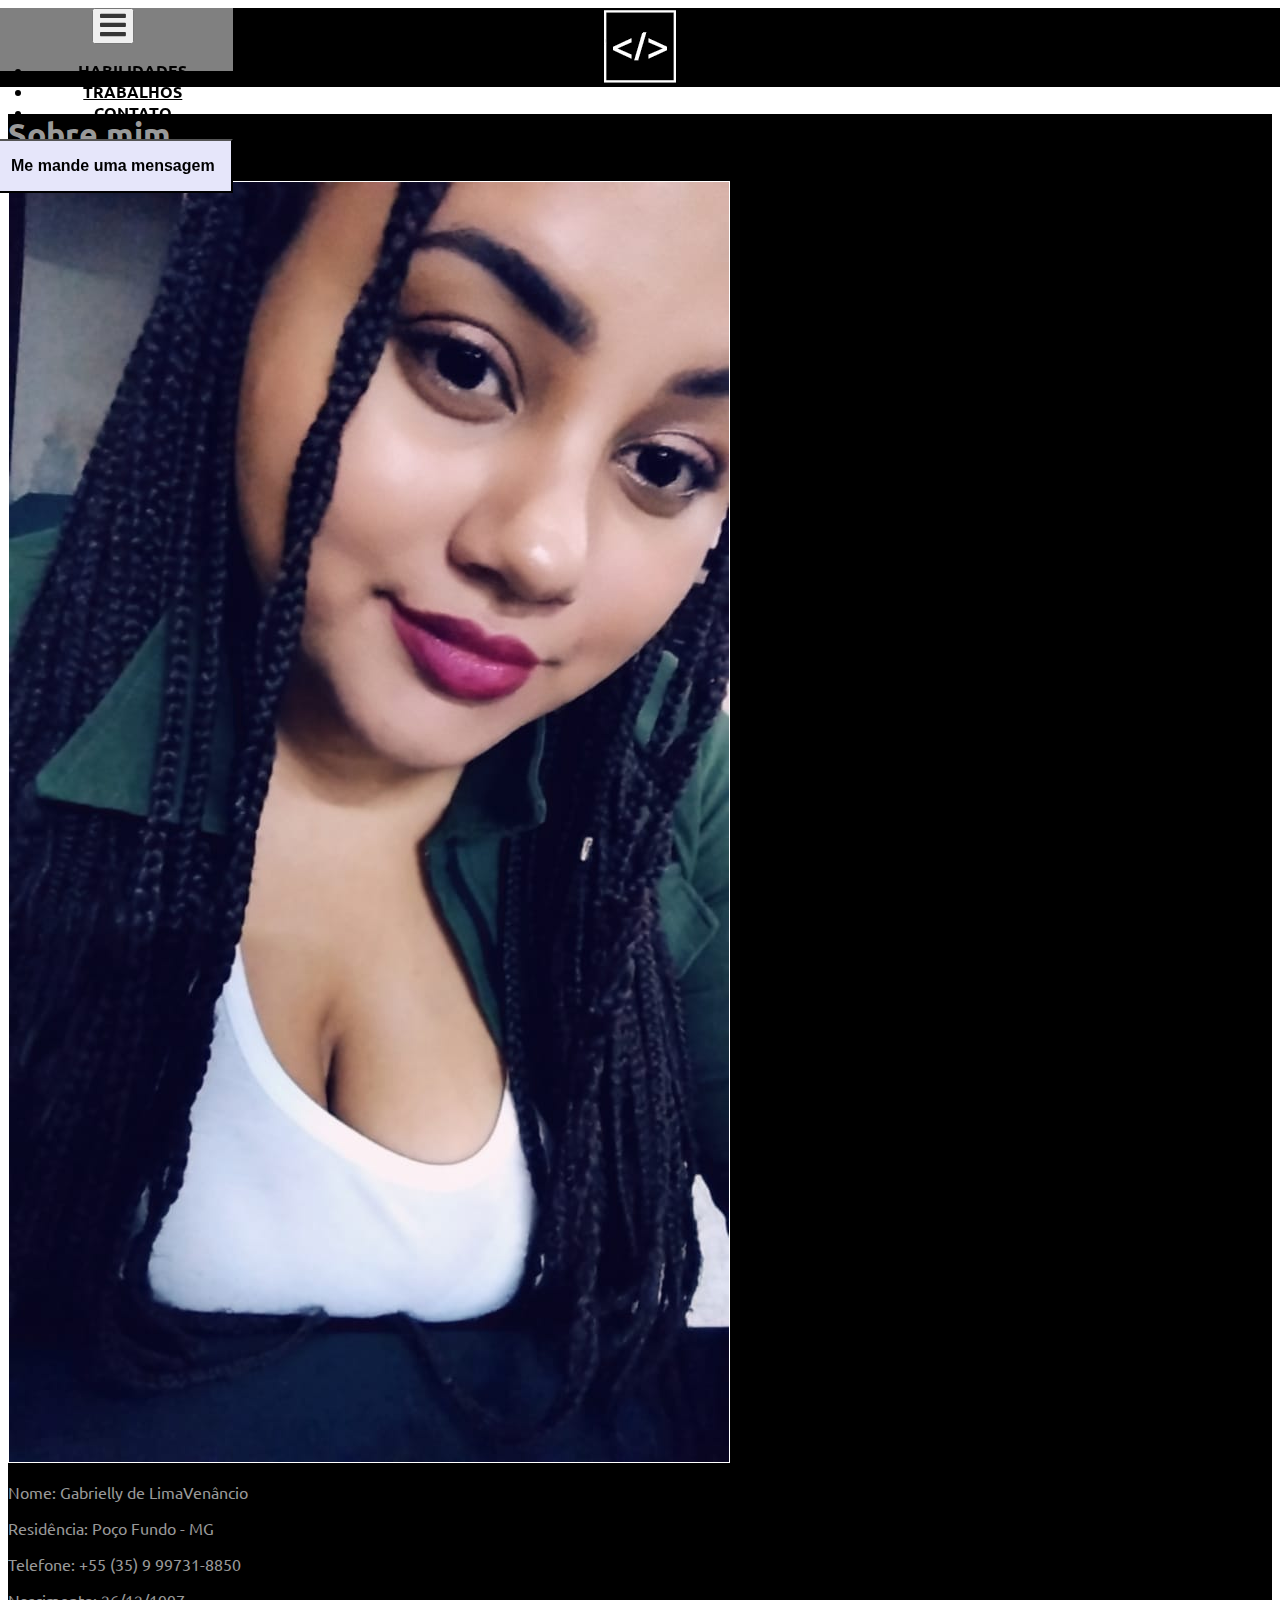
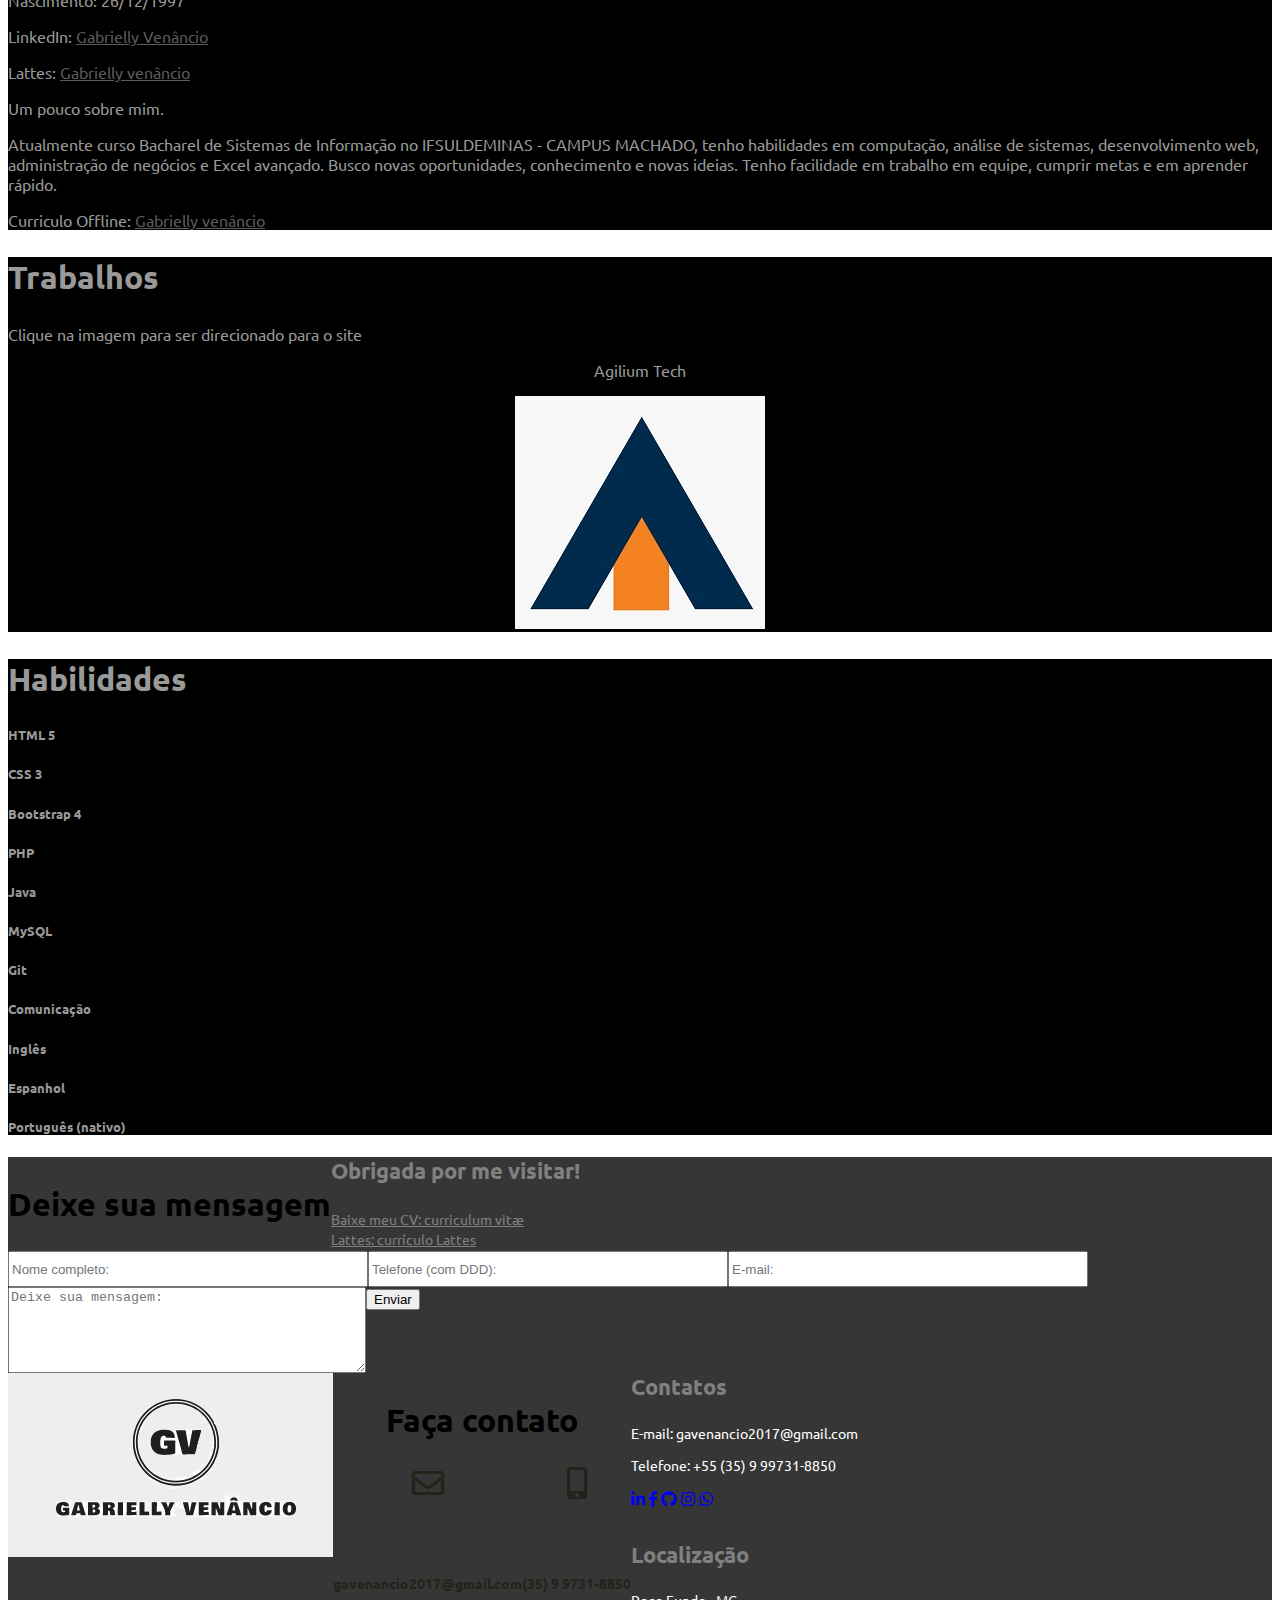
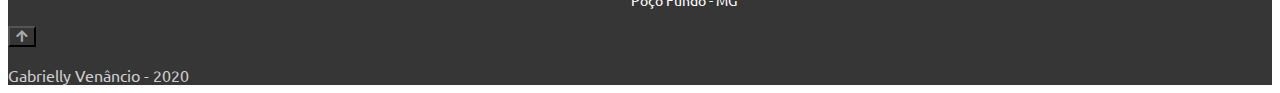
==== index.html @ cf46ab81 "update" ====
<!DOCTYPE html>
<html lang="pt-br">

<head>

	<meta charset="UTF-8">
	<title>Gabrielly Venâncio</title>
	<meta name="author" content="Gabrielly Venâncio">
	<meta name="description" content="Portfólio online para disponibilização de projetos e currículo virtual, veja mais.">
	<meta name="keywords" content="portfólio, Gabrielly Venâncio, sistemas de informação, computação, programador, desenvolvedor,
	dev, developer, suporte, Machado, sul de minas, minas gerais, criação de sites, webdesign">
	<meta name="robots" content="index, follow">
	<meta name="viewport" content="width=device-width, initial-scale=1.0">

	<!-- CSS -->
	<link rel="stylesheet" href="https://stackpath.bootstrapcdn.com/bootstrap/4.1.3/css/bootstrap.min.css" integrity="sha384-MCw98/SFnGE8fJT3GXwEOngsV7Zt27NXFoaoApmYm81iuXoPkFOJwJ8ERdknLPMO" crossorigin="anonymous">
	<link rel="stylesheet" type="text/css" href="css/all.css">
	<link rel="stylesheet" type="text/css" href="css/estilo.css">

	<!-- FAVICON -->
	<link rel="shortcut icon" href="image/icon.png">

</head>

<body>

<div class="container-fluid">

	<!-- START HEADER -->
	<header>	

		<!-- <section id="home" class="row top-navigation no-margin">

			<center><div class="col-3 col-sm-4 fas fa-code d-inline"></div></center>

			<div class="col-5 col-sm-4 text-right d-inline pr-sm-5"> 

		</section> -->

		<nav class="navbar navbar-expand-md py-0 pl-3 no-margin">

			<div class="navbar-brand">

				<button class="navbar-toggler" data-toggle="collapse" data-target="#menubar">
					<span class="fas fa-bars"></span>
				</button>

			</div>
		
				

				
				
			<ul id="menubar" class="navbar-nav nav collapse navbar-collapse">
						<!--  	 -->
						<li class="nav-item pr-3">
							<a class="nav-link" href="#habilidades">Habilidades</a>
						</li>
						<li class="nav-item pr-3">
							<a class="nav-link" href="trabalhos">Trabalhos</a>
						</li>
						<li class="nav-item pr-3">
							<a class="nav-link" href="#footer">Contato</a>
						</li>
						<!-- <li class="nav-item dropdown">
							<a class="nav-link mx-2 dropdown-toggle" href="#" id="navbarDropdownMenuLink" role="button" data-toggle="dropdown" aria-haspopup="true" aria-expanded="false">Já é cliente?</a>
							<div class="dropdown-menu" aria-labelledby="navbarDropdownMenuLink">
								<a class="dropdown-item" href="contato.php">Torne-se um</a>
								<a class="dropdown-item" href="http://cliente.agilium.com.br/ControleAcesso/Login?ReturnUrl=%2F">Portal do cliente</a>
							</div>
						</li> -->
						
					</ul>
					<div class="p-2 ">
						<button id="btnConverse" type="button" onclick="go('#converse')" class="btn btnMenu contato">Me mande uma mensagem</button>
					</div>

					
					</nav>
			<script>//ao clicar em um link o menu recolhe
			$(document).ready(function () {
				$(".navbar-nav li a").click(function(event) {
					$(".navbar-collapse").collapse('hide');
				});
			});
		</script>				
	</header>
			<!-- <ul id="menubar" class="navbar-nav nav collapse navbar-collapse">

				<button id="btnHabilidades" type="button" onclick="go('#sobremim')" class="btn btnMenu"></button>
				<button id="btnHabilidades" type="button" onclick="go('#habilidades')" class="btn btnMenu"></button>
				<button id="btnHabilidades" type="button" onclick="go('#trabalhos')" class="btn btnMenu"></button>
				<button id="btnHabilidades" type="button" onclick="go('#footer')" class="btn btnMenu">Contato</button>
				
				
			</ul>

		

		</nav>

	</header> -->
	<!-- END HEADER -->
	<!-- START BANNER -->
	<!-- <section class="banner no-margin">				
		<img src="image/banner.webp" class="img-fluid" alt="Banner com vários simbolos de tecnologias de desenvolvimento" title="Banner com as tecnologias mais trabalhadas e estudadas">
	</section> -->
	<!-- END BANNER -->
	<!-- START SOBREMIM -->
	<section class="banner no-margin">				
		<center><img src="image/img2.png" class="img-fluid" alt="" title=""></center>
		
	</section>
	<section id="sobremim" class="row justify-content-center infos">

		<div class="col-12 mt-4">
			<h2 class="textBranco text-center">Sobre mim</h2>
		</div>

		<div class="col-sm-4 col-md-4 col-lg-3 d-none d-sm-inline my-3">
			<img src="image/perfil.jpeg" class="img-fluid profilePic" alt="" title="Foto">
		</div>

		<div class="col-sm-6 col-md-6 col-lg-3 my-3 textBranco text-center text-md-left text-lg-right">
			
			<p><span class="font-weight-bold">Nome: </span>Gabrielly de Lima<span class="d-none d-sm-none d-md-inline">Venâncio</span></p>
			<p><span class="font-weight-bold">Residência: </span>Poço Fundo - MG</p>
			<p><span class="font-weight-bold">Telefone: </span>+55 (35) 9 99731-8850</p>
			<p><span class="font-weight-bold">Nascimento: </span>26/12/1997</p>
			<p class="d-sm-none d-md-block"><span class="font-weight-bold">LinkedIn: </span><a href="linkedin.com/in/gabrielly-venâncio-898b76194" target="_blank" class="link">Gabrielly Venâncio</a></p>
			<p class="d-sm-none d-md-block"><span class="font-weight-bold">Lattes: </span><a href="http://lattes.cnpq.br/7077685216137040" class="link" target="_blank">Gabrielly venâncio</a></p>

		</div>

		<div class="col-sm-10 col-md-10 col-lg-5 my-3 textBranco text-justify">

			<p><span class="font-weight-bold">Um pouco sobre mim</span>.</p>
			<p>Atualmente curso Bacharel de Sistemas de Informação no IFSULDEMINAS - CAMPUS MACHADO, 
				tenho habilidades em computação, análise de sistemas, desenvolvimento web, administração de negócios e 
				Excel avançado. Busco novas oportunidades, conhecimento e novas ideias. 
				Tenho facilidade em trabalho em equipe, cumprir metas e em aprender rápido. </p>
				<p class="d-sm-none d-md-block"><span class="font-weight-bold">Curriculo Offline: </span><a href="#" class="link" target="_blank">Gabrielly venâncio</a></p>

		</div>

	</section >	
	<!-- END SOBREMIM -->
	<section id="trabalhos" class="row justify-content-center infos">
		<div class="col-12 mt-4">
			<h2 class="textBranco text-center">Trabalhos</h2>
			<p class="textBranco">Clique na imagem para ser direcionado para o site</p>
		</div>
		<div class="col-sm-4 col-md-4 col-lg-3 d-none d-sm-inline my-3">
	
			
		</div>

		<div class="col-sm-6 col-md-6 col-lg-3 my-3 textBranco text-center text-md-left text-lg-right">
			<center><p>Agilium Tech</p>
				<a href="https://agilium.netlify.com/index.html"><img 	src="image/img4.png" alt="">
			</a></center>
			
		</div>

		<div class="col-sm-10 col-md-10 col-lg-5 my-3 textBranco text-justify">

			<p><span class="font-weight-bold"></span></p>
			
		</div>

	</section>
	<!-- START HABILIDADES -->
	<section id="habilidades" class="row justify-content-center infos">	

		<div class="col-12 my-4">	
			<h2 class="text-center textBranco">Habilidades</h2>
		</div>

		<div class="col-sm-5 col-md-3 textBranco mx-3 mb-5">
			
			<h5>HTML 5</h5>
			<div class="progress mb-3">
					<div class="progress-bar" role="progressbar" style="width: 75%" aria-valuenow="75" aria-valuemin="0" aria-valuemax="100"></div>
			</div>

			<h5>CSS 3</h5>
			<div class="progress mb-3">
					<div class="progress-bar" role="progressbar" style="width: 75%" aria-valuenow="75" aria-valuemin="0" aria-valuemax="100"></div>
			</div>

			<h5>Bootstrap 4</h5>
			<div class="progress mb-3">
					<div class="progress-bar" role="progressbar" style="width: 60%" aria-valuenow="60" aria-valuemin="0" aria-valuemax="100"></div>
			</div>

			<h5>PHP</h5>
			<div class="progress mb-3">
					<div class="progress-bar" role="progressbar" style="width: 50%" aria-valuenow="50" aria-valuemin="0" aria-valuemax="100"></div>
			</div>

		</div>

		<div class="col-sm-5 col-md-3 textBranco mx-3 mb-5">
<!-- 
			<h5>C</h5>
			<div class="progress mb-3">
					<div class="progress-bar" role="progressbar" style="width: 75%" aria-valuenow="75" aria-valuemin="0" aria-valuemax="100"></div>
			</div>
 -->
			<h5>Java</h5>
			<div class="progress mb-3">
					<div class="progress-bar" role="progressbar" style="width: 55%" aria-valuenow="55" aria-valuemin="0" aria-valuemax="100"></div>
			</div>

			<h5>MySQL</h5>
			<div class="progress mb-3">
					<div class="progress-bar" role="progressbar" style="width: 85%" aria-valuenow="85" aria-valuemin="0" aria-valuemax="100"></div>
			</div>

			<h5>Git</h5>
			<div class="progress mb-3">
					<div class="progress-bar" role="progressbar" style="width: 60%" aria-valuenow="65" aria-valuemin="0" aria-valuemax="100"></div>
			</div>
			
		</div>

		<div class="col-3 textBranco mx-3 mb-5 d-none d-md-inline">

			<!-- <h5>Gimp</h5>
			<div class="progress mb-3">
					<div class="progress-bar" role="progressbar" style="width: 50%" aria-valuenow="50" aria-valuemin="0" aria-valuemax="100"></div>
			</div> -->

			<h5>Comunicação</h5>
			<div class="progress mb-3">
					<div class="progress-bar" role="progressbar" style="width: 70%" aria-valuenow="80" aria-valuemin="0" aria-valuemax="100"></div>
			</div>

			<h5>Inglês</h5>
			<div class="progress mb-3">
					<div class="progress-bar" role="progressbar" style="width: 30%" aria-valuenow="30" aria-valuemin="0" aria-valuemax="100"></div>
			</div>
			<h5>Espanhol</h5>
			<div class="progress mb-3">
					<div class="progress-bar" role="progressbar" style="width: 75%" aria-valuenow="75" aria-valuemin="0" aria-valuemax="100"></div>
			</div>

			<h5>Português <span class="d-none d-lg-inline">(nativo)</span></h5>
			<div class="progress mb-3">
					<div class="progress-bar" role="progressbar" style="width: 100%" aria-valuenow="100" aria-valuemin="0" aria-valuemax="100"></div>
			</div>
			
		</div>

	</section>
	<!-- END HABILIDADES -->
	<!-- START CONVERSE -->
	<section id="converse" class="row justify-content-center converse">

		<div class="col-md-12">
			<h2 class="my-4">Deixe sua mensagem</h2>
		</div>

		<div class="class col-12 col-sm-10 col-md-6 mb-4">

			<form name="contact" method="POST" action="redirect.html" data-netlify="true">

				<div class="input-group mb-3">

	 			

				  	<input type="text" class="form-control" name="nome" placeholder="Nome completo:" aria-label="Usuário" aria-describedby="basic-addon1" required>

				</div>

				<div class="input-group mb-3">
			  	<input type="text" class="form-control" name="telefone" placeholder="Telefone (com DDD):" aria-label="telefone" aria-describedby="basic-addon1">

				</div>

				<div class="input-group mb-3">


				  	<input type="email" class="form-control" name="email" placeholder="E-mail:" aria-label="Usuário" aria-describedby="basic-addon1" required>

				</div>

				<div class="input-group">

				
				 	<textarea class="form-control areaTexto" name="mensagem" placeholder="Deixe sua mensagem:" aria-label="Com textarea" required></textarea>

				</div>

				<div class="btn-group mt-2" role="group" aria-label="btnForm">
					<button type="submit" class="btn btn-primary">Enviar</button>
				</div>

			</form>

		</div>

		<div class="col-sm-10 col-md-5 col-lg-5 mb-4 bgCartao d-none d-sm-block">

			
			<img src="image/IMG3.png" alt="">
		</div>
		<div>			<h2 class="mt-2 p-1 cartaoVisita">Faça contato</h2>

			<div class="dadosCartao col-sm-12">	

				<div class="col-6 col-md-12 col-lg-6 mt-2 far fa-envelope faCartao text-sm-center txt-lg-left">

					<h5 class="mt-2 hCartao">E-mail</h5>
					<p class="pt-3 pCartao">gavenancio2017@gmail.com</p>

				</div>

				<div class="col-6 mt-2 fas fa-mobile-alt faCartao d-md-none d-lg-inline">

					<h5 class="mt-2 hCartao">Telefone</h5>
					<p class="pt-3 pCartao">(35) 9 9731-8850</p>

				</div>

			</div>

		</div>	

	</section>
	<!-- END CONVERSE -->
	<!-- START FOOTER -->
	<footer>
		
		<section id="footer" class="row justify-content-center rodape">	
			
			<div class="col-sm-4 mt-4">

				<h3>Obrigada por me visitar!</h3>
			
				<a href="files/CurriculoPedroMartins.pdf" download="files/CurriculoPedroMartins.pdf" target="_blank" class="linkSocial"><span class="font-weight-bold">Baixe meu CV: </span>curriculum vitæ</a>
				<br>
				<a href="http://lattes.cnpq.br/7077685216137040" target="_blank" class="linkSocial"><span class="font-weight-bold">Lattes: </span>currículo Lattes</a>

			</div>

			<div class="col-sm-4 mt-4">	
				
				
				<h3>Contatos</h3>
				
				<p><span class="font-weight-bold">E-mail:</span> gavenancio2017@gmail.com</p>
				<p><span class="font-weight-bold">Telefone:</span> +55 (35) 9 99731-8850</p>
				<div class="d-block d-sm-none>
					
				<hr class="d-block d-sm-none">
				<a href="linkedin.com/in/gabrielly-venâncio-898b76194" target="_blank"><span class="fab fa-linkedin-in mr-2"></span></a>
				<a href="https://www.facebook.com/gaby.venancio.50"><span class="fab fa-facebook-f mr-2"></span></a>
				<a href="https://github.com/GVenancio" target="_blank"><span class="fab fa-github mr-2"></span></a>
				<a href="https://www.instagram.com/gabyy.venancio?r=nametag" target="_blank"><span class="fab fa-instagram mr-2"></span></a>
				<a href="https://api.whatsapp.com/send?phone=5535997318850&text=Oi%20Gaby%2C%20queria%20um%20or%C3%A7amento%20de%20um%20Site...%20%3A)"><span class="fab fa-whatsapp"></span></a>	

				</div>
			</div>

			<div class="col-sm-4 mt-4">
				
				<hr class="d-block d-sm-none">
				<h3>Localização</h3>
				<p>Poço Fundo - MG</p>
				
			</div>

			<button id="arrow" type="button" onclick="go('#home')" class="btn btnTop col-1"><i class="fas fa-arrow-up"></i></button>

			<div class="col-12 text-center pb-3">			
				<hr>
				<a href="" class="linkNoUnderline">Gabrielly Venâncio - 2020</a>
			</div>		

		</section>

	</footer>
	<!-- END FOOTER -->

</div>

<script src="https://code.jquery.com/jquery-3.3.1.slim.min.js" integrity="sha384-q8i/X+965DzO0rT7abK41JStQIAqVgRVzpbzo5smXKp4YfRvH+8abtTE1Pi6jizo" crossorigin="anonymous"></script>
<script src="https://cdnjs.cloudflare.com/ajax/libs/popper.js/1.14.3/umd/popper.min.js" integrity="sha384-ZMP7rVo3mIykV+2+9J3UJ46jBk0WLaUAdn689aCwoqbBJiSnjAK/l8WvCWPIPm49" crossorigin="anonymous"></script>
<script src="https://stackpath.bootstrapcdn.com/bootstrap/4.1.3/js/bootstrap.min.js" integrity="sha384-ChfqqxuZUCnJSK3+MXmPNIyE6ZbWh2IMqE241rYiqJxyMiZ6OW/JmZQ5stwEULTy" crossorigin="anonymous"></script>


<!-- JavaScript -->
<script src="js/scripts.js"></script>

</body>

</html>
---- css/estilo.css ----
@import url('https://fonts.googleapis.com/css?family=Ubuntu&display=swap');

body {
	font-family: Ubuntu, arial, sans-serif;
	color: #000;
}

h2{
	font-size: 2rem;
}

nav {
	position: fixed;
	display: block;
	height: 63px;
	z-index: 100;
	text-align: center;
	background-color: rgb(90, 85, 85);
}


#navbarSupportedContent{
background-color: #363636;
}

.logo{
font-size: 2.198rem;
letter-spacing: 1px;
color: #fff;
}
.navbar-brand img{

	/* border-radius:circle; */
	width: 88px;
	height:94px;
	
	}
	.no-margin{
	margin-left: -15px;
	margin-right: -15px;
	}

	.nav-link,.dropdown-item a{
		color: #000;
		text-transform: uppercase;
		font-weight: bold;
		}
		
		.dropdown-item{
			border-bottom: 0.125rem solid #493e2b;
			border-top: thick 0.125rem solid #493e2b;
			color: #fff;
		}

		.dropdown-item:hover{
			color: #363636;
		}
		
		.dropdown-item a:hover{
			text-decoration: none;
		}
		
.nav-link:hover{
	color: #000;
	border-top: 1px  solid #000;
	border-bottom: 1px  solid #000;
	}
	
	.dropdown-menu{
		/*top: 3.5rem;*/
		background-color: #404040;
		border-radius: 0;
		top: 3.1rem;
	}
	
.fa-bars{
	color: #363636;
	font-size: 1.85rem;
}
img#logo{
margin-top:32px;
}

				
.top-navigation {
	background-color: #000;
	color: #363636;
	padding: 0.35rem 0;
	height: 35px;
}

.top-navigation a,
.textBranco {
	color: #999;
}

.link {
	text-decoration: underline;
	color: #9999;
}

.linkNoUnderline {
	text-decoration: none;
	color: #cecece;
}

.link:hover,
.linkNoUnderline:hover {
	text-decoration: none;
	color: #cecece;
	font-size: 1.1rem;
}

.top-navigation a:hover {
	color: #808080;
}

.navbar,
.progress-bar {
	background-color: #808080;
}

.linha{
	border-top: 20px solid #696969;
}
.linha1{
	border-top: 10px solid #696969;
}



.btnMenu {
	background-color: transparent;
	color: #808080;
	font-size: 1.3rem;
}

.btnMenu:hover {
	color: #aaa;
}


.contato {
	background-color: #E6E6FA;
	color: #000;
	padding: 1rem;
	font-weight: bold;
	font-size: 1rem;
}

.contato:hover {
	color: #a4a4a4;
	text-decoration: none;
}

.banner {
	background-color: black;
}

.banner img {
	background-position: center;
	;
}

.fa-code {
	text-align: center;
	line-height: 23px;
}

/*START SOBREMIM*/
.profilePic {
	/* border-radius: 50px; */
	border: 1px solid white;
}
.sobremim{
	margin-bottom: 20px;
	margin-top: 20px;
	border-left: 50px;
    border-width: 50px;
}

.sobremim p{
	margin-top: 10px;
	text-align: justify;
	line-height: 30px;
}
/*END SOBREMIM*/
/*START INFOS*/
.infos {
	background-color: #000;
}

/*END INFOS*/
/*START CONVERSE*/


.formulario {
	border: 1px solid #000;
	/* border-radius: 60px; */
	height: 17rem;
}

.formu {
	background-color: #808080;
	height: 1.875rem;
	width: 1.875rem;
	text-align: center;
	line-height: 25px;
	/* border-radius: 100px; */
}

.areaTexto {
	max-height: 7rem;
}

.faw {
	color: #000;
}

.converse input {
	height: 1.875rem;
}

.converse input,
.converse textarea {
	width: 22rem;
}

.converse textarea {
	height: 5rem;
}

.submita {
	margin-left: 2rem;
	border: none;
	background-color: #696969;
	color: #808080;
	/* border-radius: 100px; */
}

.converse div {
	float: left;
	text-align: center;
}

.converse input,
.converse textarea {
	float: right;
}

.bgCartao {
	background-color: #eee;
	/* border-radius: 30px; */
	max-height: 13.55rem;
}

.cartaoVisita {
	background-color: #363636;
	/* border-radius: 30px; */
}

.faCartao {
	color: #363636;
	font-size: 2rem;
	color: #25221A;
}

.hCartao {
	font-weight: bold;
	font-size: 1.1rem;
	color: #363636;
	font-family: Ubuntu;
	text-align: center;
}

.pCartao {
	font-size: 0.9rem;
	font-family: Ubuntu;
	font-weight: bold;
}
/*END CONVERSE*/
/*START FOOTER*/
.rodape {
	background-color: #363636;
}

.rodape h3 {
	color: #808080;
	font-size: 1.4rem;
}

.rodape hr {
	border-color: #808080;
}

.icone {
	background-color: #363636;
}

.rodape hr {
	border: 1px solid #363636;
}

.rodape p {
	color: white;
	font-size: 0.9rem;
}

.btnTop {
	color: #aaa;
	background-color: transparent;
}

.btnTop:hover {
	color: #808080;
}

.btnTop:focus,
.btnMenu:focus {
	box-shadow: none;
}

.linkSocial {
	color: #808080;
	text-decoration: underline;
	font-size: 0.9rem;
}

.linkSocial:hover {
	color: white;
	text-decoration: none;
	font-size: 1rem;
}
/*END FOOTER*/
/*START REDIRECT PAGE CSS*/
.cards {
    position: relative;
    display: flex;
    flex-direction: column;
    align-items: center;
    justify-content: center;
    height: 100vh;
    width: 100vw;
    background-color: #363636;
}

.card {
	/* border-radius: 25px; */
}
/*END REDIRECT PAGE CSS*/
/*START PROJETOS-WEB PAGE CSS*/
/*START APRESENTACAO*/
.apresentacao{
	background-color: #25221A;
}
/*END APRESENTACAO*/
/*START TUDIMDIBAO*/
.tudimdibao {
	background-color: #25221A;
}

.tudimdibao div p {
	font-size: 1.1rem;
}

.tudimdibao div a:hover {
	text-decoration: none;
}

.fotoSite {
	/* border-radius: 20px; */
	border: 1px solid black;
}
/*END TUDIMDIBAO*/
/*START PORTFOLIO*/
.portfolio {
	background-color: #cecece;
}

.portfolio div a:hover {
	text-decoration: none;
}

.portfolio div p {
	font-size: 1.1rem;
}
/*END PORTFOLIO*/
/*START CONSIDERACOES*/
.consideracao {
	background-color: #cecece;
}

.consideracao div p {
	font-size: 1.1rem;
}
/*END CONSIDERACOES*/
/*END PROJETOS-WEB PAGE CSS*/
/*START PROJETOS-EXTENSAO PAGE CSS*/
.importancia {
	background-color: #25221A;
}

.environment {
	background-color: #cecece;
}
/*START ARDUINO*/
#arduino {
	background-color: #25221A;
}
/*END ARDUINO*/
/*START FINAL*/
#final {
	background-color: #cecece;
}
/*END FINAL*/
/*END PROJETOS-EXTENSAO PAGE CSS*/
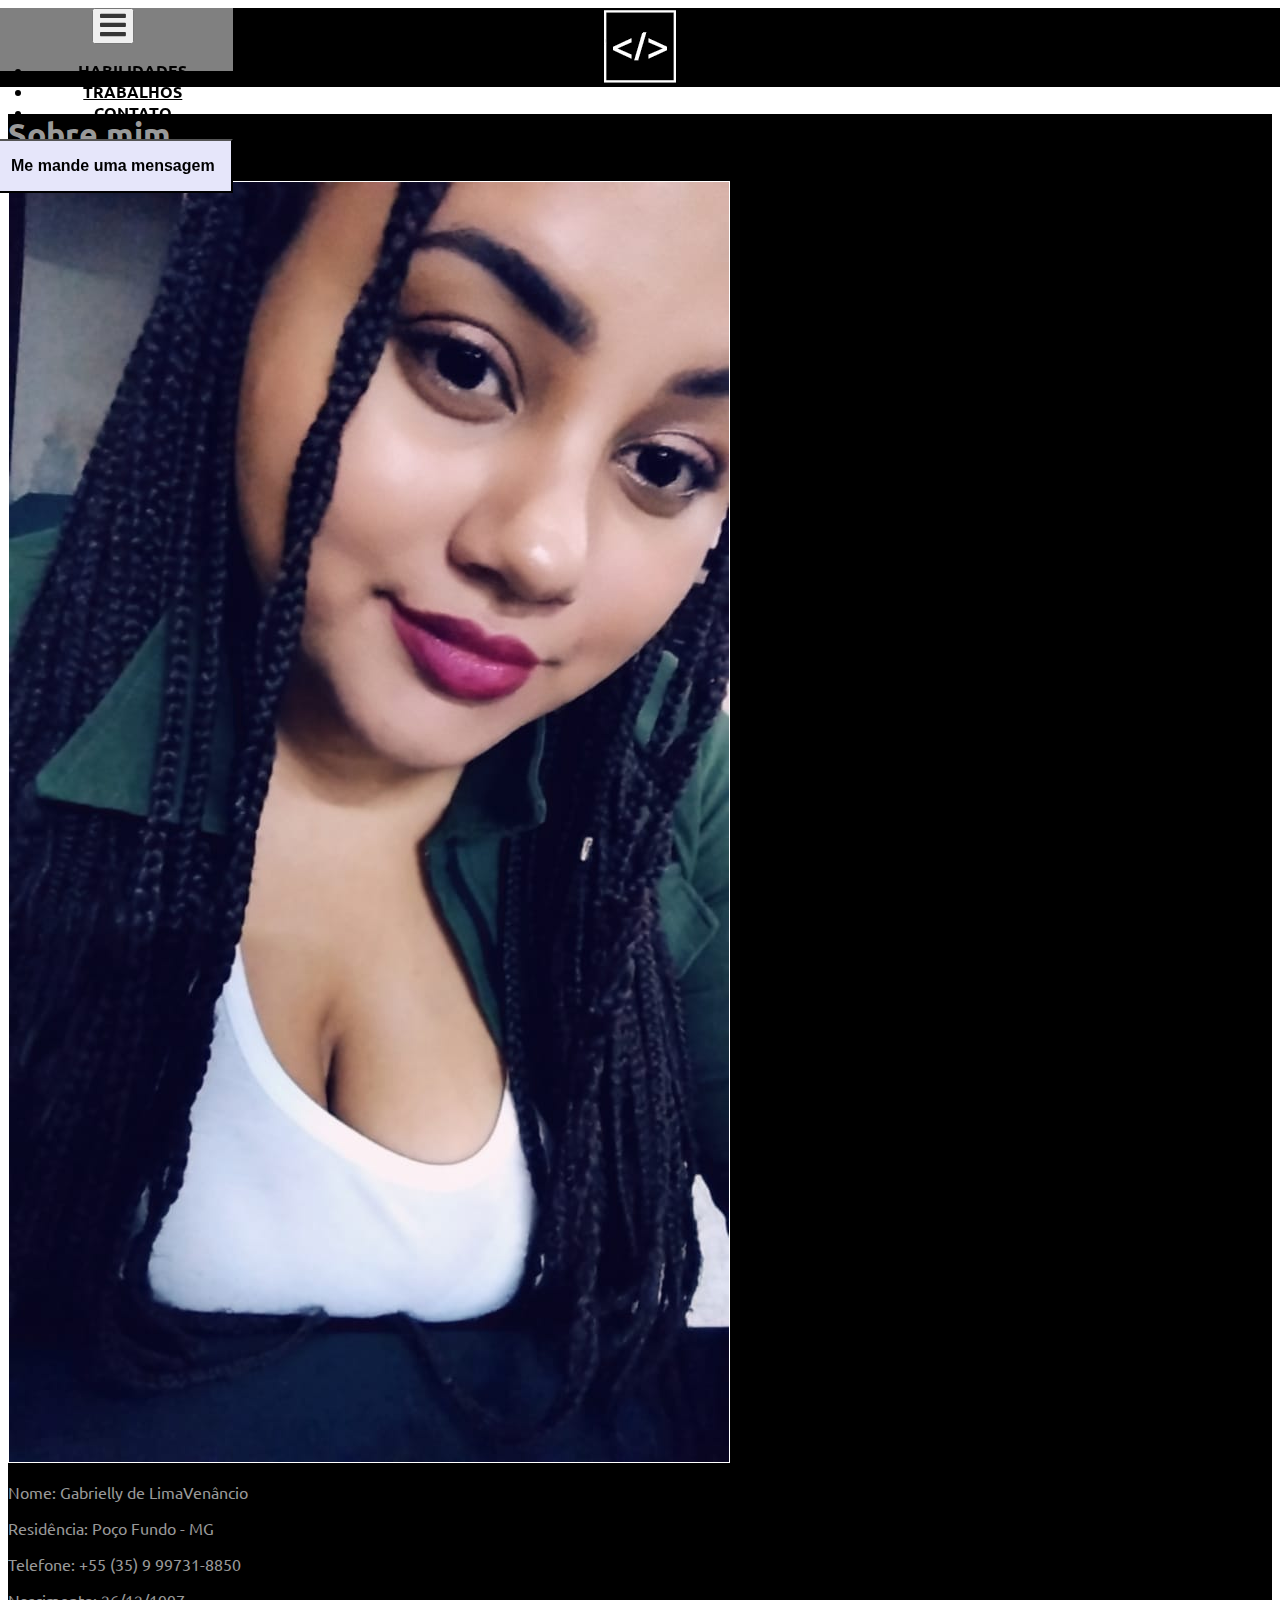
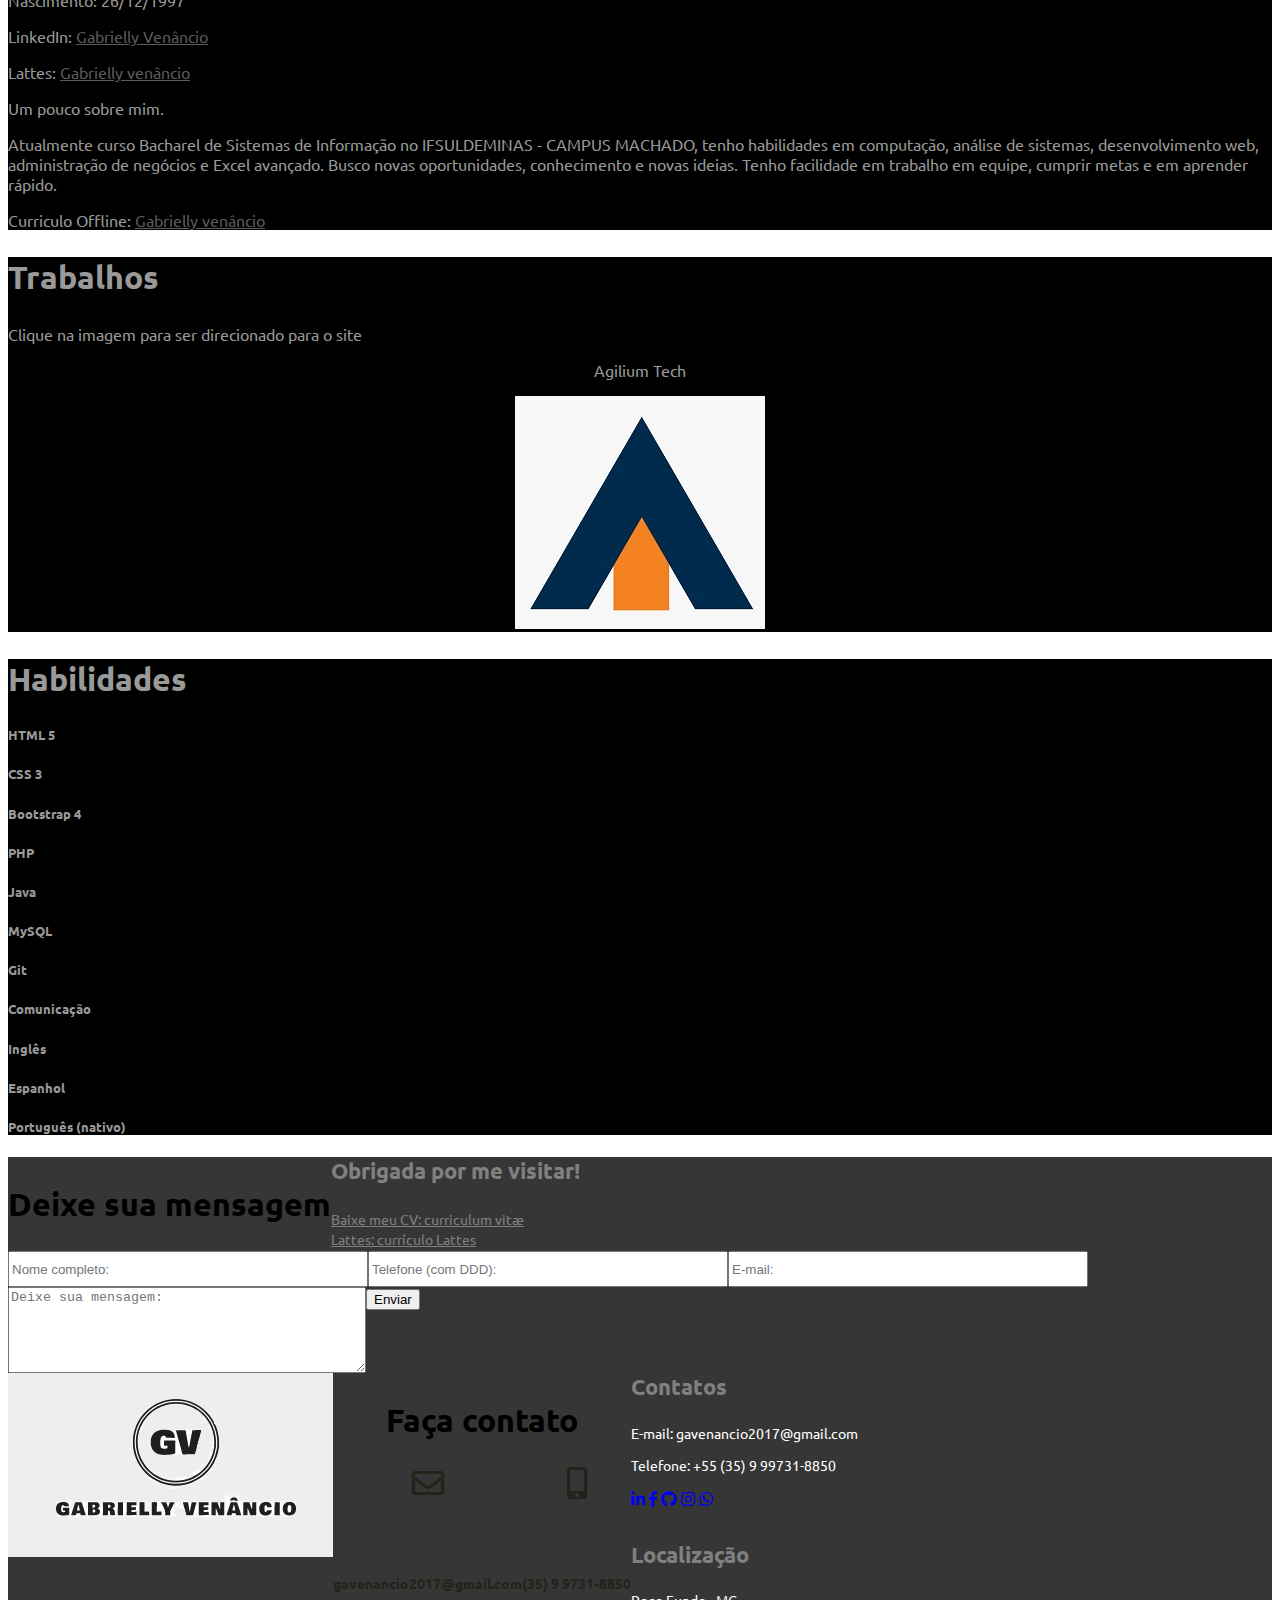
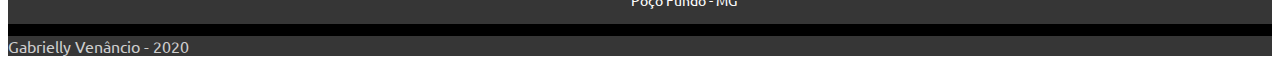
==== commit 57fbfbdb: "linha footer" ====
--- a/index.html
+++ b/index.html
@@ -371,10 +371,18 @@
 				
 			</div>
 
-			<button id="arrow" type="button" onclick="go('#home')" class="btn btnTop col-1"><i class="fas fa-arrow-up"></i></button>
-
+			<!-- <button id="arrow" type="button" onclick="go('#home')" class="btn btnTop col-1"><i class="fas fa-arrow-up"></i></button> -->
+			
 			<div class="col-12 text-center pb-3">			
-				<hr>
+				<section id="linha">
+					<div class="row"> 
+						<div class="linha col-md-12 d-none d-md-block">		
+						</div>
+						<div class="linha1 col-md-12 d-md-none d-block">		
+						</div>
+					</div>
+	
+				</section>
 				<a href="" class="linkNoUnderline">Gabrielly Venâncio - 2020</a>
 			</div>		
 
--- a/css/estilo.css
+++ b/css/estilo.css
@@ -319,6 +319,12 @@
 .btnMenu:focus {
 	box-shadow: none;
 }
+.linha{
+	border-top: 2px solid #000;
+}
+.linha1{
+	border-top: 10px solid #000;
+}
 
 .linkSocial {
 	color: #808080;
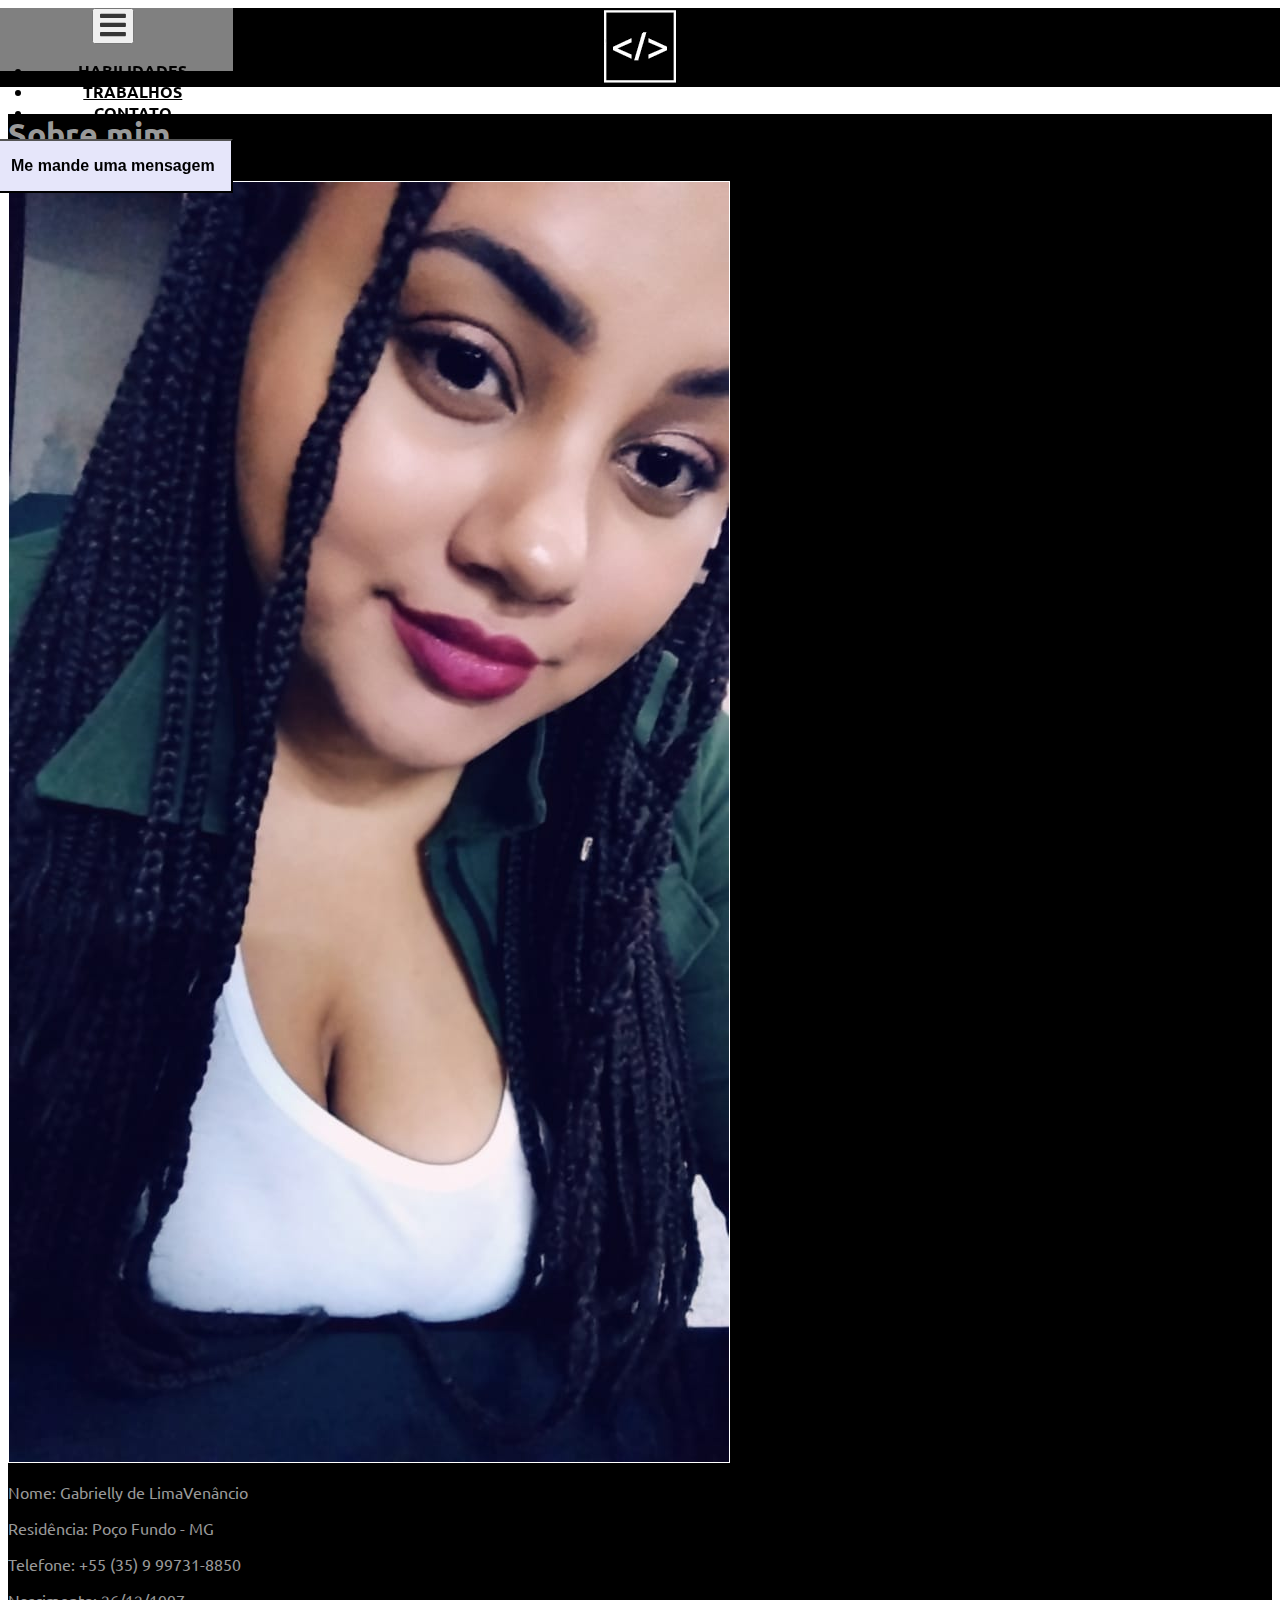
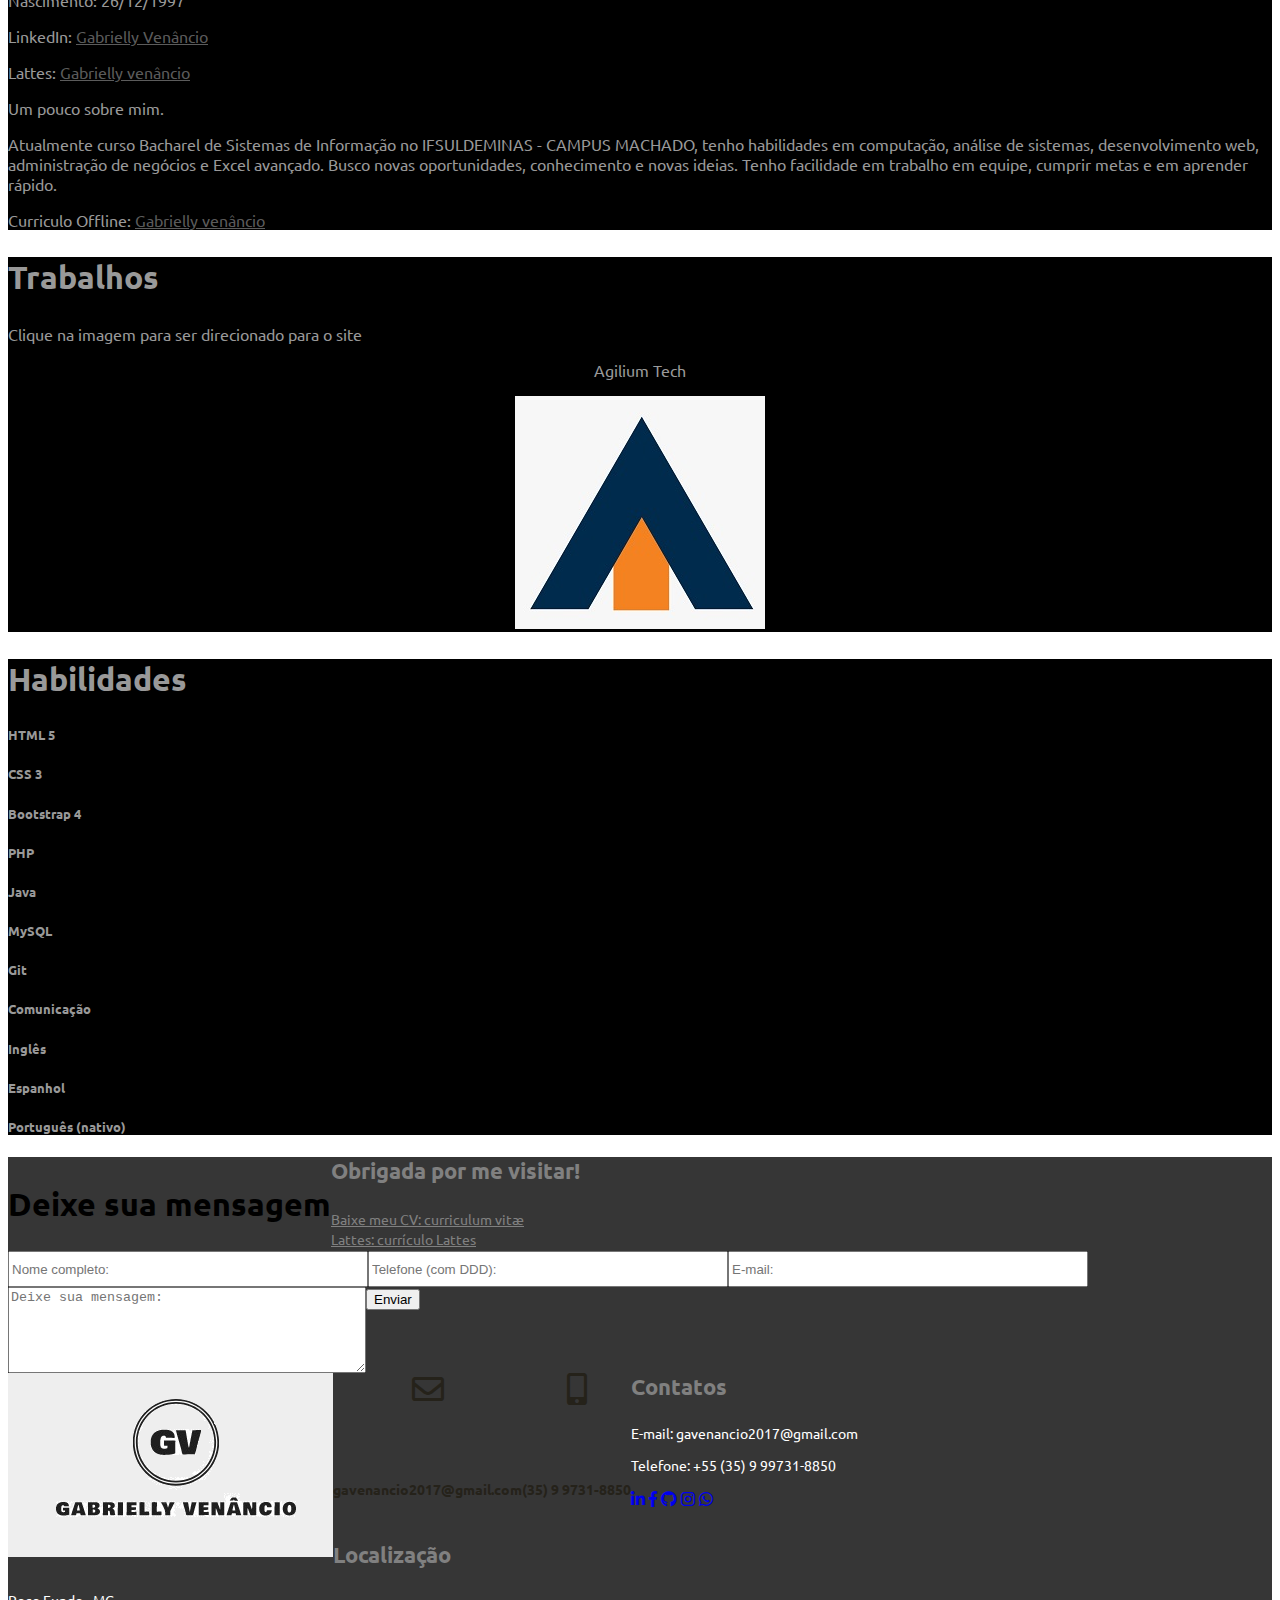
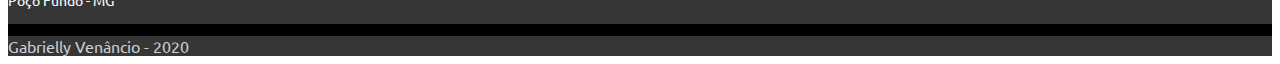
==== commit a1f059e6: "update footer" ====
--- a/index.html
+++ b/index.html
@@ -305,7 +305,8 @@
 			
 			<img src="image/IMG3.png" alt="">
 		</div>
-		<div>			<h2 class="mt-2 p-1 cartaoVisita">Faça contato</h2>
+		<div>			
+			<!-- <h2 class="mt-2 p-1 cartaoVisita">Faça contato</h2> -->
 
 			<div class="dadosCartao col-sm-12">	
 
@@ -354,11 +355,11 @@
 				<div class="d-block d-sm-none>
 					
 				<hr class="d-block d-sm-none">
-				<a href="linkedin.com/in/gabrielly-venâncio-898b76194" target="_blank"><span class="fab fa-linkedin-in mr-2"></span></a>
+				<a href="https://www.linkedin.com/in/gabrielly-ven%C3%A2ncio-898b76194/" target="_blank"><span class="fab fa-linkedin-in mr-2"></span></a>
 				<a href="https://www.facebook.com/gaby.venancio.50"><span class="fab fa-facebook-f mr-2"></span></a>
 				<a href="https://github.com/GVenancio" target="_blank"><span class="fab fa-github mr-2"></span></a>
 				<a href="https://www.instagram.com/gabyy.venancio?r=nametag" target="_blank"><span class="fab fa-instagram mr-2"></span></a>
-				<a href="https://api.whatsapp.com/send?phone=5535997318850&text=Oi%20Gaby%2C%20queria%20um%20or%C3%A7amento%20de%20um%20Site...%20%3A)"><span class="fab fa-whatsapp"></span></a>	
+				<a href="https://api.whatsapp.com/send?phone=5535997318850&text=Oi%20Gaby%2C%20tudo%20bem?%20%3A)"><span class="fab fa-whatsapp"></span></a>	
 
 				</div>
 			</div>
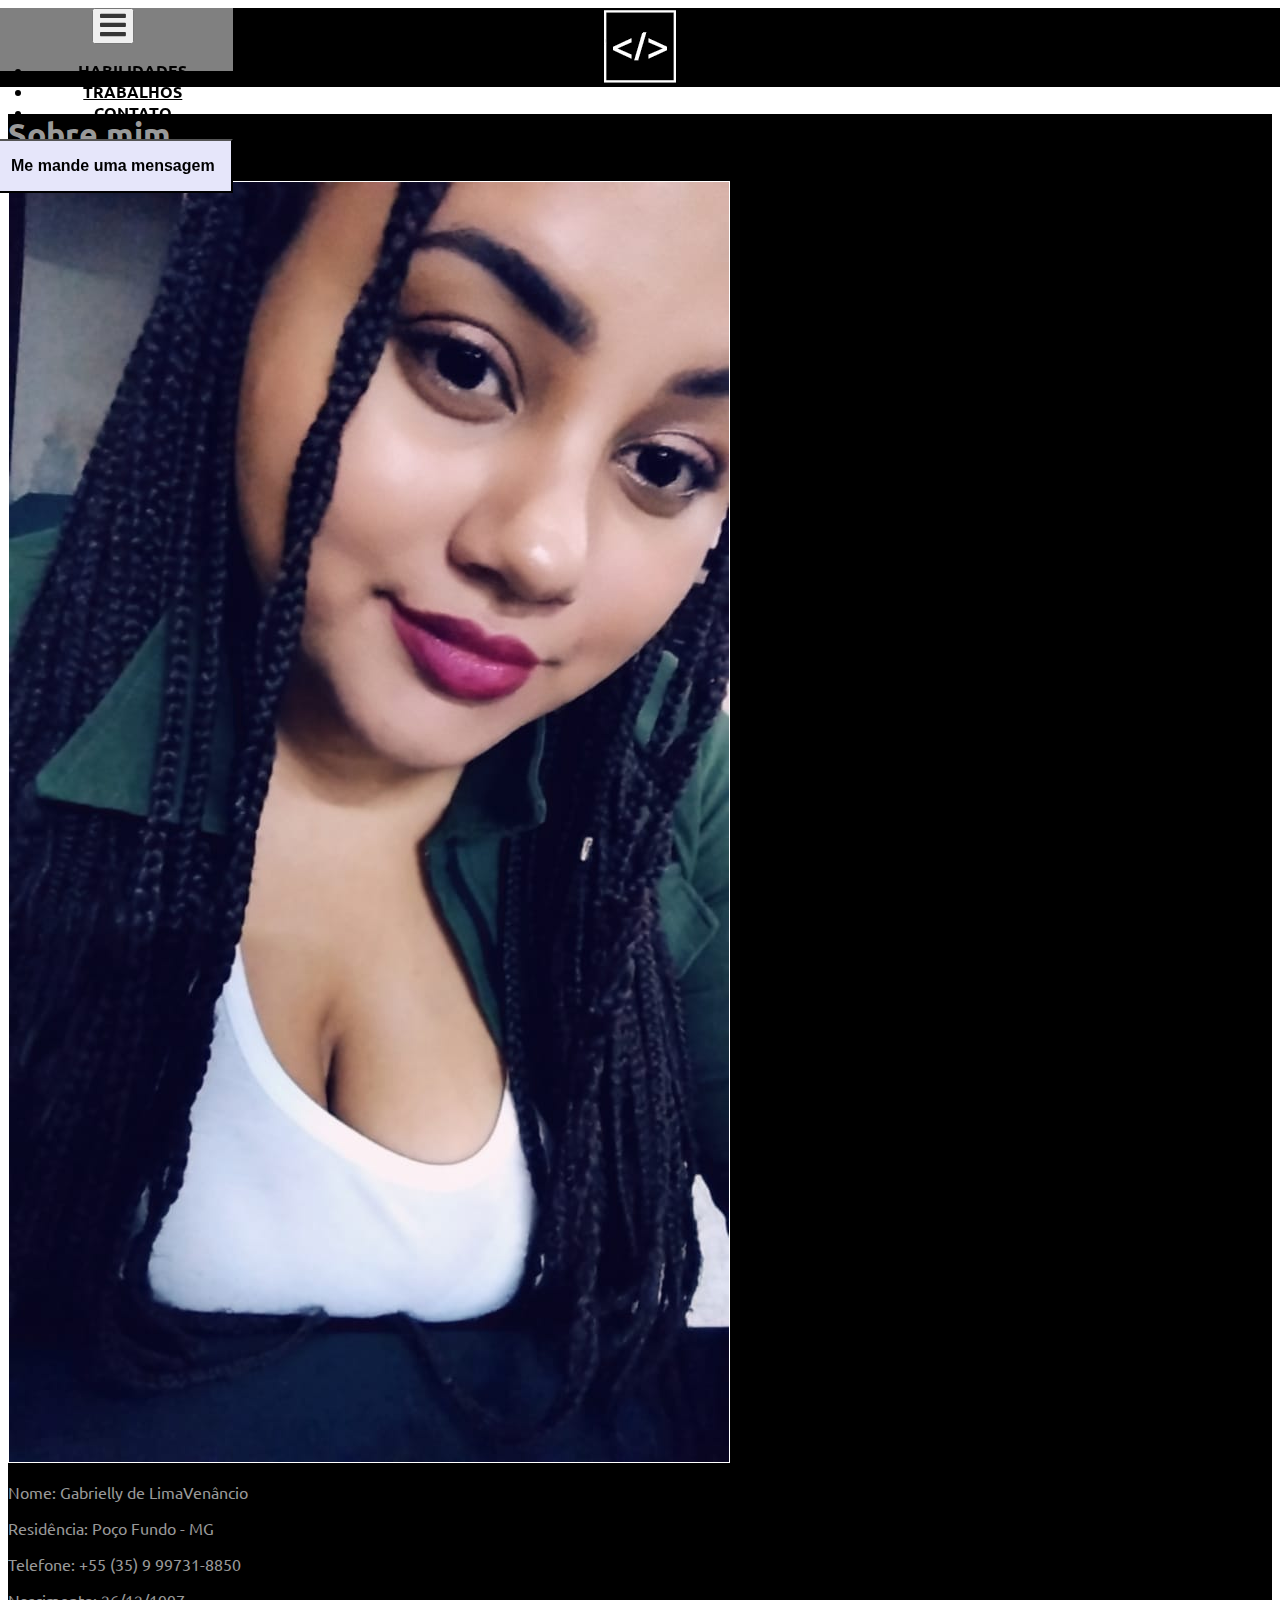
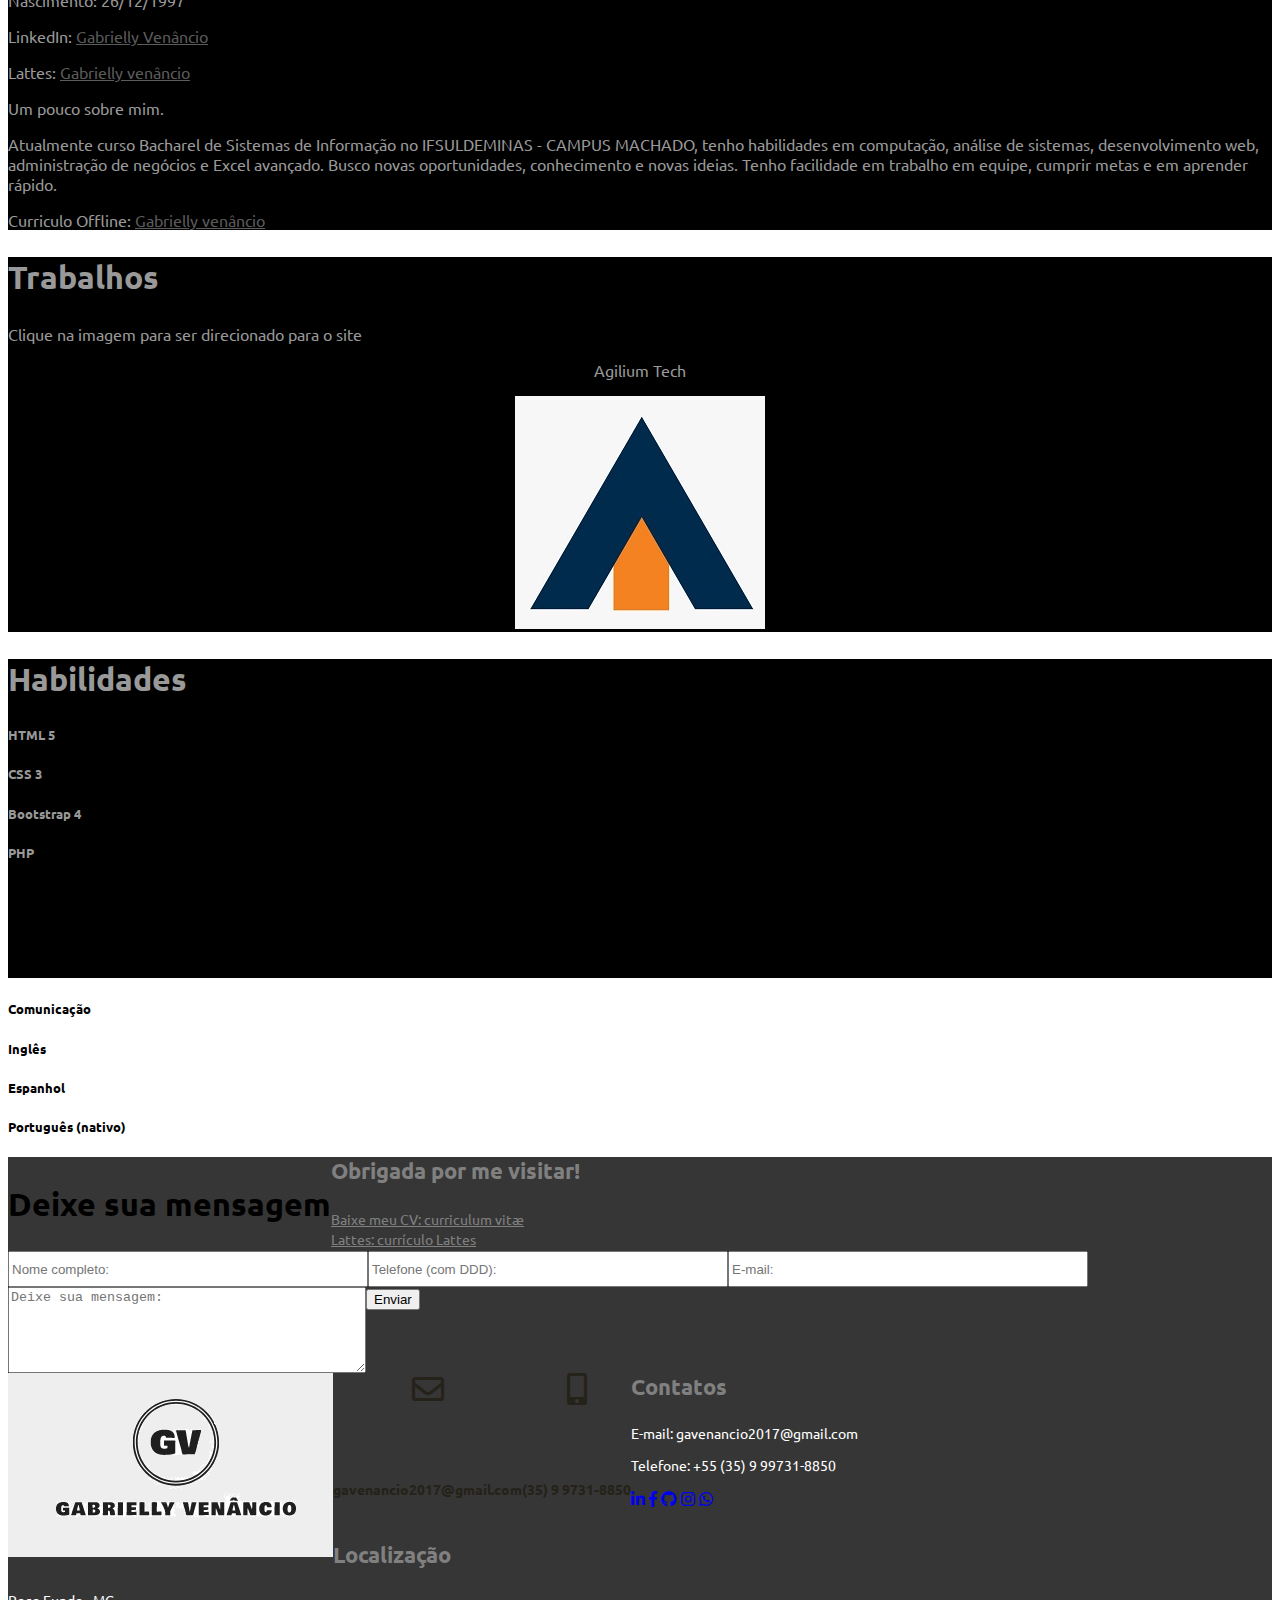
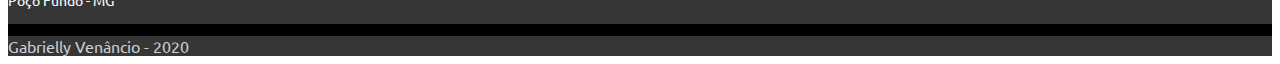
==== commit 7ccacab4: "update index" ====
--- a/index.html
+++ b/index.html
@@ -200,7 +200,7 @@
 
 		</div>
 
-		<div class="col-sm-5 col-md-3 textBranco mx-3 mb-5">
+		<!-- <div class="col-sm-5 col-md-3 textBranco mx-3 mb-5"> -->
 <!-- 
 			<h5>C</h5>
 			<div class="progress mb-3">
@@ -224,7 +224,7 @@
 			
 		</div>
 
-		<div class="col-3 textBranco mx-3 mb-5 d-none d-md-inline">
+		<!-- <div class="col-3 textBranco mx-3 mb-5 d-none d-md-inline"> -->
 
 			<!-- <h5>Gimp</h5>
 			<div class="progress mb-3">
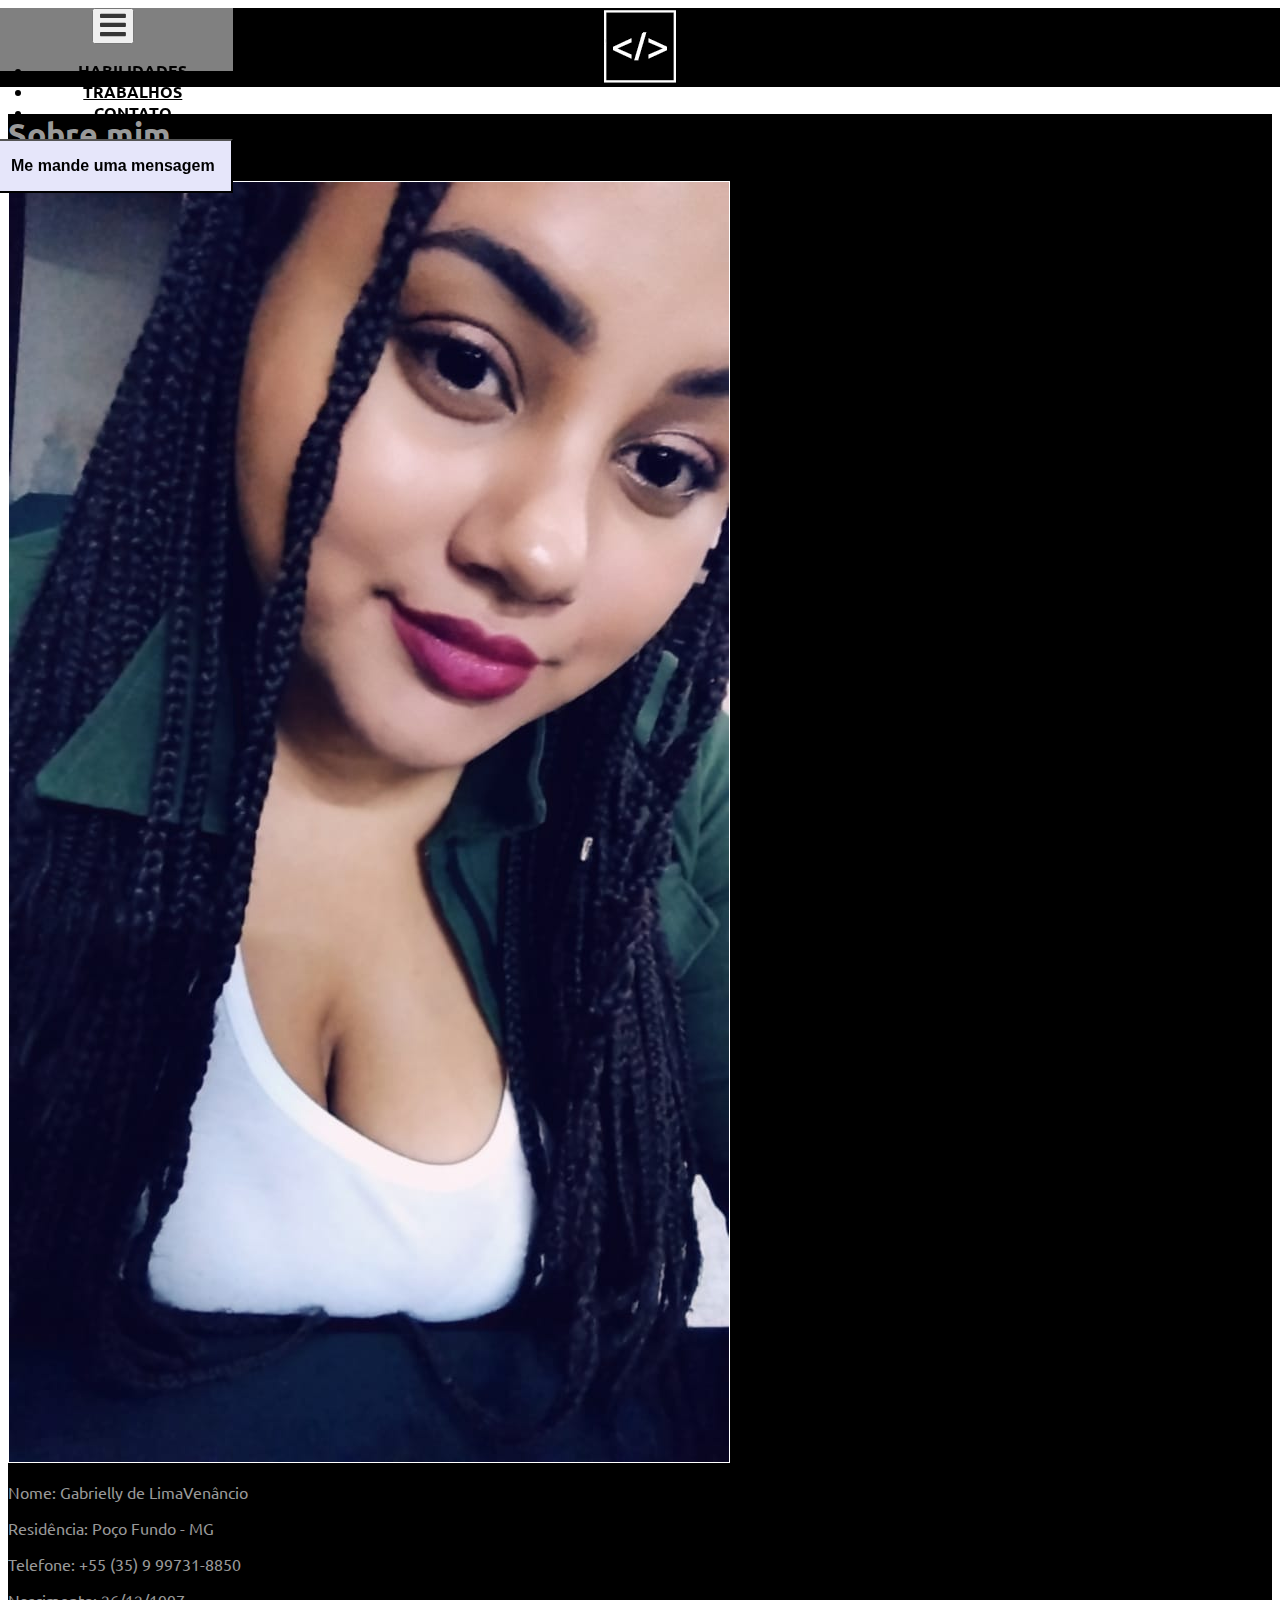
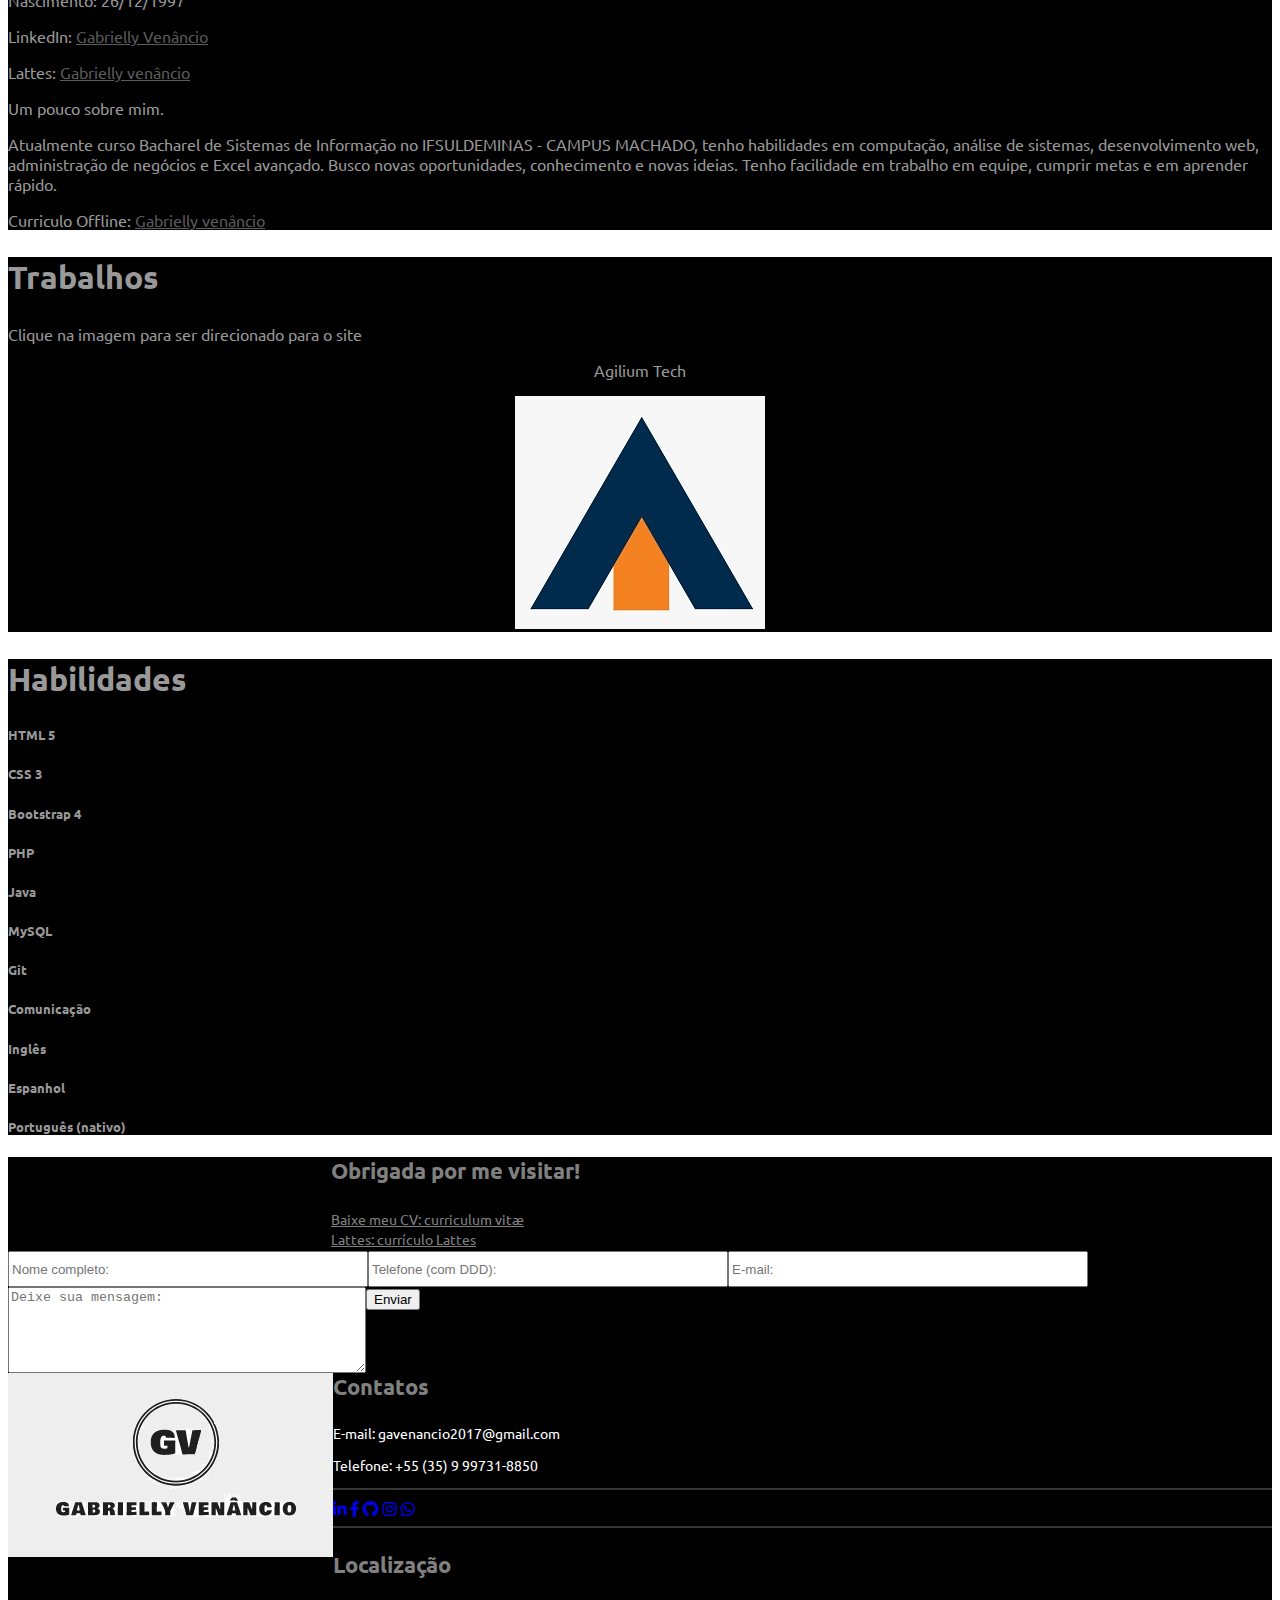
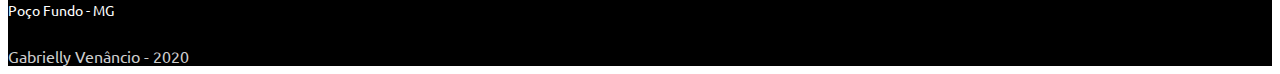
==== commit 07415534: "update habilidades" ====
--- a/index.html
+++ b/index.html
@@ -57,7 +57,7 @@
 							<a class="nav-link" href="#habilidades">Habilidades</a>
 						</li>
 						<li class="nav-item pr-3">
-							<a class="nav-link" href="trabalhos">Trabalhos</a>
+							<a class="nav-link" href="#trabalhos">Trabalhos</a>
 						</li>
 						<li class="nav-item pr-3">
 							<a class="nav-link" href="#footer">Contato</a>
@@ -195,12 +195,12 @@
 
 			<h5>PHP</h5>
 			<div class="progress mb-3">
-					<div class="progress-bar" role="progressbar" style="width: 50%" aria-valuenow="50" aria-valuemin="0" aria-valuemax="100"></div>
-			</div>
-
-		</div>
-
-		<!-- <div class="col-sm-5 col-md-3 textBranco mx-3 mb-5"> -->
+					<div class="progress-bar" role="progressbar" style="width: 65%" aria-valuenow="50" aria-valuemin="0" aria-valuemax="100"></div>
+			</div>
+
+		</div>
+
+		<div class="col-sm-5 col-md-3 textBranco mx-3 mb-5">
 <!-- 
 			<h5>C</h5>
 			<div class="progress mb-3">
@@ -219,12 +219,12 @@
 
 			<h5>Git</h5>
 			<div class="progress mb-3">
-					<div class="progress-bar" role="progressbar" style="width: 60%" aria-valuenow="65" aria-valuemin="0" aria-valuemax="100"></div>
-			</div>
-			
-		</div>
-
-		<!-- <div class="col-3 textBranco mx-3 mb-5 d-none d-md-inline"> -->
+					<div class="progress-bar" role="progressbar" style="width: 65%" aria-valuenow="65" aria-valuemin="0" aria-valuemax="100"></div>
+			</div>
+			
+		</div>
+
+	 <div class="col-3 textBranco mx-3 mb-5 d-none d-md-inline"> 
 
 			<!-- <h5>Gimp</h5>
 			<div class="progress mb-3">
@@ -308,21 +308,21 @@
 		<div>			
 			<!-- <h2 class="mt-2 p-1 cartaoVisita">Faça contato</h2> -->
 
-			<div class="dadosCartao col-sm-12">	
+			<!-- <div class="dadosCartao col-sm-12">	
 
 				<div class="col-6 col-md-12 col-lg-6 mt-2 far fa-envelope faCartao text-sm-center txt-lg-left">
 
 					<h5 class="mt-2 hCartao">E-mail</h5>
 					<p class="pt-3 pCartao">gavenancio2017@gmail.com</p>
 
-				</div>
-
-				<div class="col-6 mt-2 fas fa-mobile-alt faCartao d-md-none d-lg-inline">
+				</div> -->
+
+				<!-- <div class="col-6 mt-2 fas fa-mobile-alt faCartao d-md-none d-lg-inline">
 
 					<h5 class="mt-2 hCartao">Telefone</h5>
 					<p class="pt-3 pCartao">(35) 9 9731-8850</p>
 
-				</div>
+				</div> -->
 
 			</div>
 
@@ -352,7 +352,7 @@
 				
 				<p><span class="font-weight-bold">E-mail:</span> gavenancio2017@gmail.com</p>
 				<p><span class="font-weight-bold">Telefone:</span> +55 (35) 9 99731-8850</p>
-				<div class="d-block d-sm-none>
+				<div class="d-block d-sm-none">
 					
 				<hr class="d-block d-sm-none">
 				<a href="https://www.linkedin.com/in/gabrielly-ven%C3%A2ncio-898b76194/" target="_blank"><span class="fab fa-linkedin-in mr-2"></span></a>
--- a/css/estilo.css
+++ b/css/estilo.css
@@ -281,7 +281,7 @@
 /*END CONVERSE*/
 /*START FOOTER*/
 .rodape {
-	background-color: #363636;
+	background-color: #000;
 }
 
 .rodape h3 {
@@ -360,24 +360,7 @@
 	background-color: #25221A;
 }
 /*END APRESENTACAO*/
-/*START TUDIMDIBAO*/
-.tudimdibao {
-	background-color: #25221A;
-}
-
-.tudimdibao div p {
-	font-size: 1.1rem;
-}
-
-.tudimdibao div a:hover {
-	text-decoration: none;
-}
-
-.fotoSite {
-	/* border-radius: 20px; */
-	border: 1px solid black;
-}
-/*END TUDIMDIBAO*/
+
 /*START PORTFOLIO*/
 .portfolio {
 	background-color: #cecece;
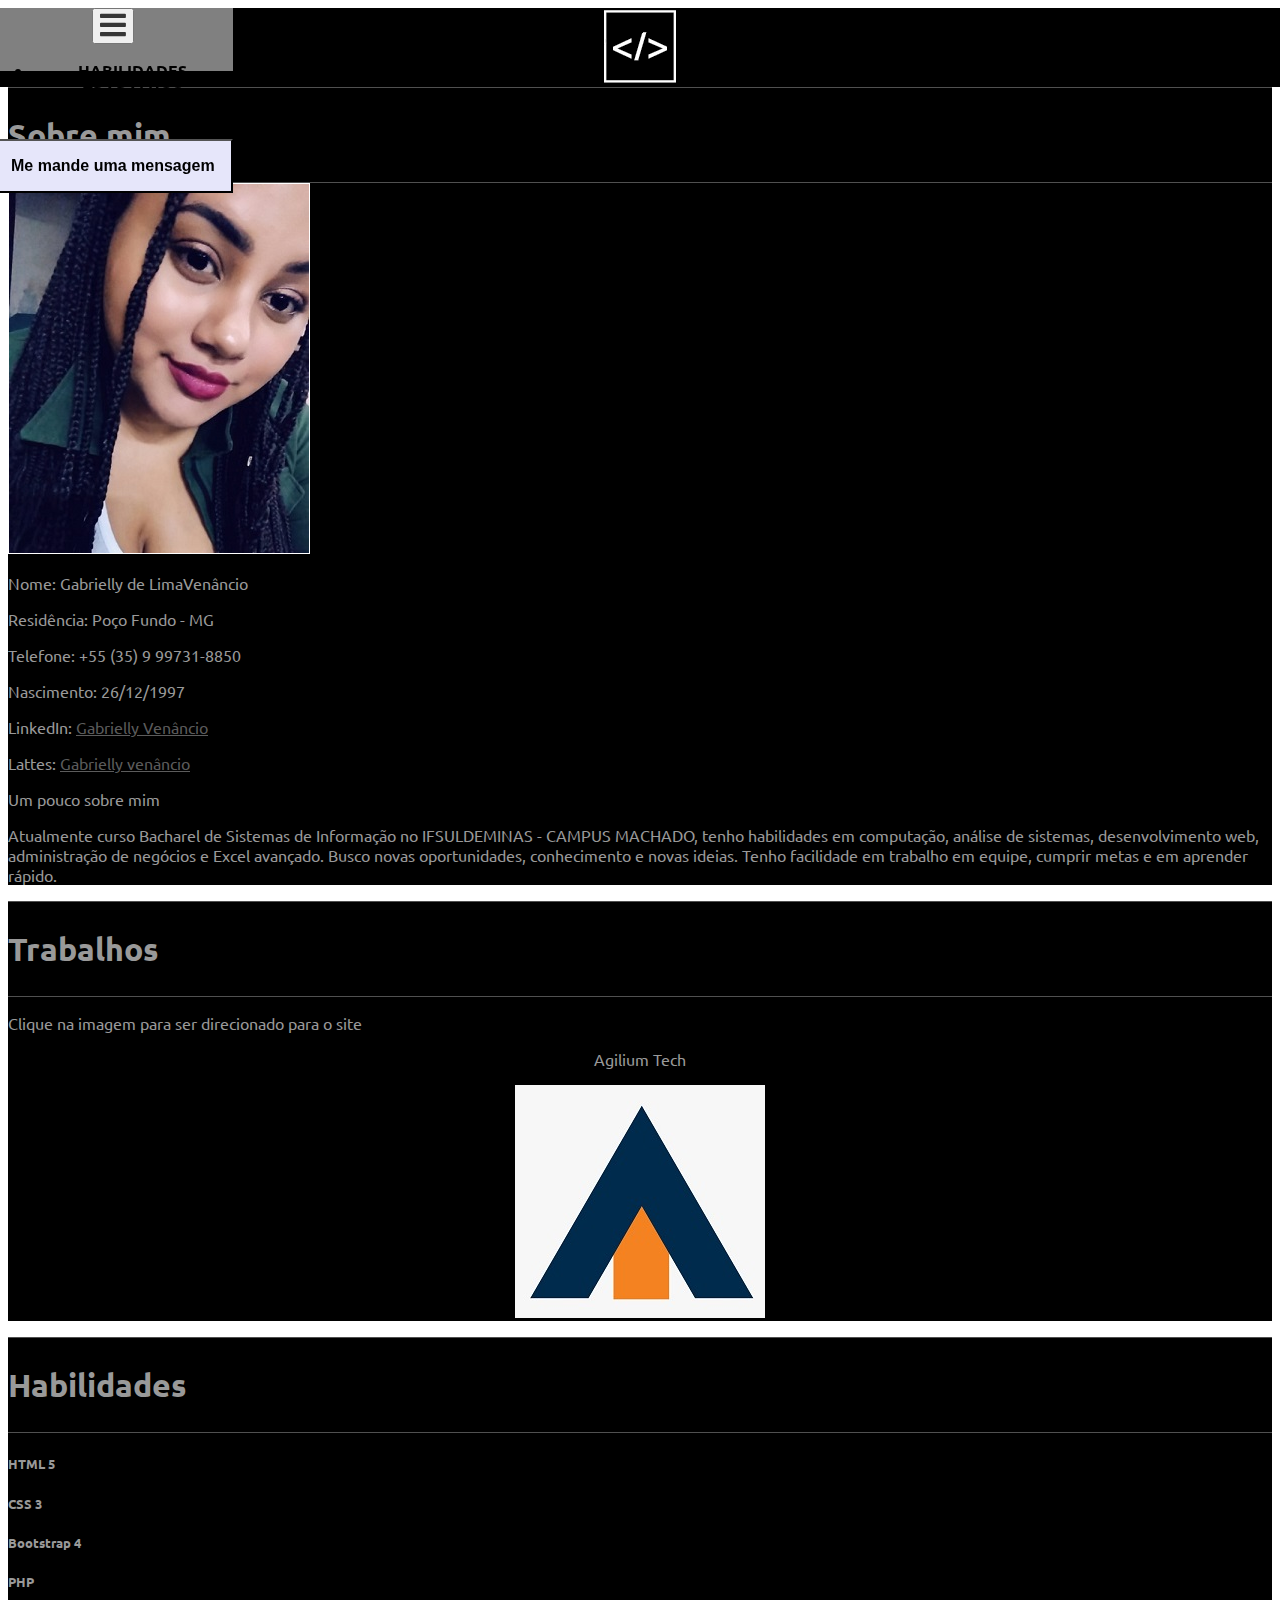
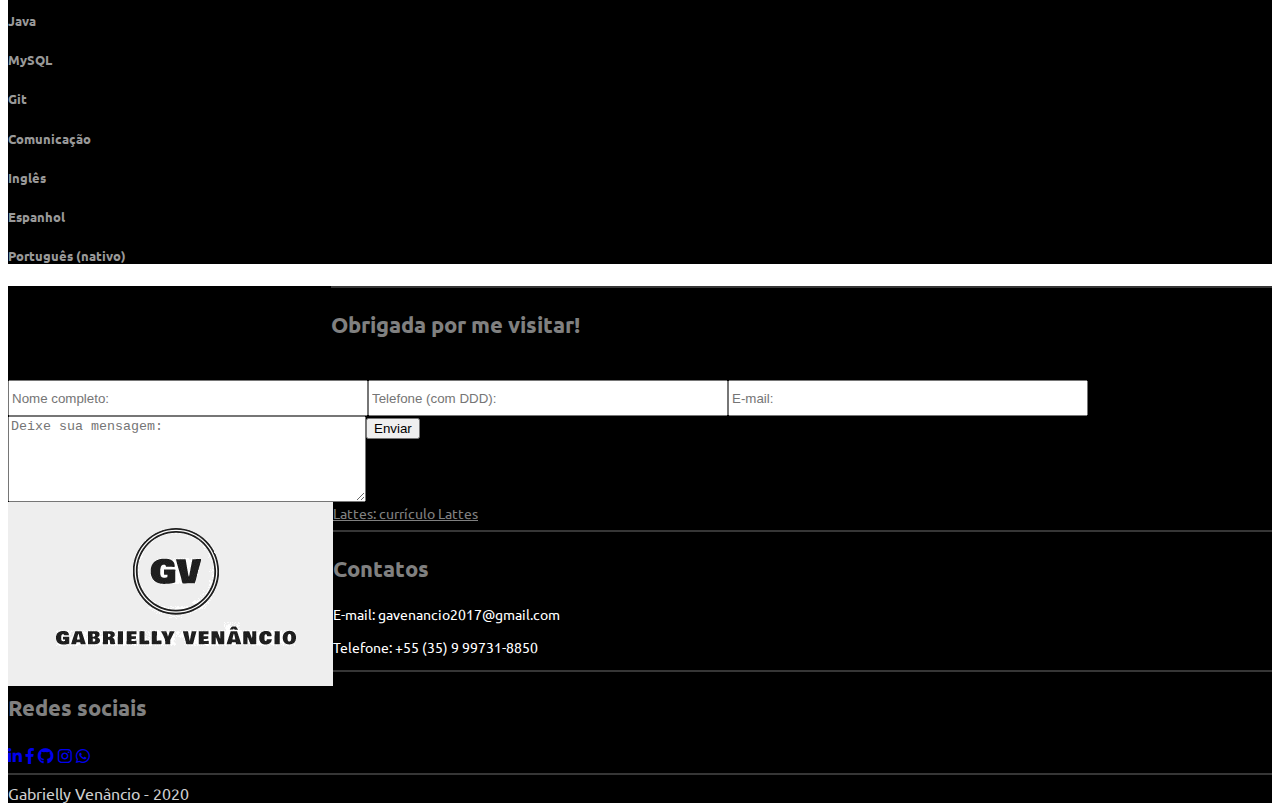
==== commit 6a6095f8: "update footer" ====
--- a/index.html
+++ b/index.html
@@ -114,7 +114,9 @@
 	<section id="sobremim" class="row justify-content-center infos">
 
 		<div class="col-12 mt-4">
+			<div class="col-12 mb-3" style="border-bottom: 1px solid rgb(80,80,80)"></div>
 			<h2 class="textBranco text-center">Sobre mim</h2>
+			<div class="col-12 mb-3" style="border-bottom: 1px solid rgb(80,80,80)"></div>
 		</div>
 
 		<div class="col-sm-4 col-md-4 col-lg-3 d-none d-sm-inline my-3">
@@ -134,12 +136,13 @@
 
 		<div class="col-sm-10 col-md-10 col-lg-5 my-3 textBranco text-justify">
 
-			<p><span class="font-weight-bold">Um pouco sobre mim</span>.</p>
+			<p><span class="font-weight-bold">Um pouco sobre mim</span></p>
+			
 			<p>Atualmente curso Bacharel de Sistemas de Informação no IFSULDEMINAS - CAMPUS MACHADO, 
 				tenho habilidades em computação, análise de sistemas, desenvolvimento web, administração de negócios e 
 				Excel avançado. Busco novas oportunidades, conhecimento e novas ideias. 
 				Tenho facilidade em trabalho em equipe, cumprir metas e em aprender rápido. </p>
-				<p class="d-sm-none d-md-block"><span class="font-weight-bold">Curriculo Offline: </span><a href="#" class="link" target="_blank">Gabrielly venâncio</a></p>
+				<!-- <p class="d-sm-none d-md-block"><span class="font-weight-bold">Curriculo Offline: </span><a href="#" class="link" target="_blank">Gabrielly venâncio</a></p> -->
 
 		</div>
 
@@ -147,7 +150,9 @@
 	<!-- END SOBREMIM -->
 	<section id="trabalhos" class="row justify-content-center infos">
 		<div class="col-12 mt-4">
+			<div class="col-12 mb-3" style="border-bottom: 1px solid rgb(80,80,80)"></div>
 			<h2 class="textBranco text-center">Trabalhos</h2>
+			<div class="col-12 mb-3" style="border-bottom: 1px solid rgb(80,80,80)"></div>
 			<p class="textBranco">Clique na imagem para ser direcionado para o site</p>
 		</div>
 		<div class="col-sm-4 col-md-4 col-lg-3 d-none d-sm-inline my-3">
@@ -173,7 +178,9 @@
 	<section id="habilidades" class="row justify-content-center infos">	
 
 		<div class="col-12 my-4">	
+			<div class="col-12 mb-3" style="border-bottom: 1px solid rgb(80,80,80)"></div>
 			<h2 class="text-center textBranco">Habilidades</h2>
+			<div class="col-12 mb-3" style="border-bottom: 1px solid rgb(80,80,80)"></div>
 		</div>
 
 		<div class="col-sm-5 col-md-3 textBranco mx-3 mb-5">
@@ -332,59 +339,46 @@
 	<!-- END CONVERSE -->
 	<!-- START FOOTER -->
 	<footer>
-		
-		<section id="footer" class="row justify-content-center rodape">	
-			
-			<div class="col-sm-4 mt-4">
-
+			
+		<section id="rodapeSite" class="row justify-content-center rodape">
+			
+			<div class="col-sm-4 mt-5">
+
+				<hr class="d-block d-sm-none">
 				<h3>Obrigada por me visitar!</h3>
 			
-				<a href="files/CurriculoPedroMartins.pdf" download="files/CurriculoPedroMartins.pdf" target="_blank" class="linkSocial"><span class="font-weight-bold">Baixe meu CV: </span>curriculum vitæ</a>
-				<br>
-				<a href="http://lattes.cnpq.br/7077685216137040" target="_blank" class="linkSocial"><span class="font-weight-bold">Lattes: </span>currículo Lattes</a>
-
-			</div>
-
-			<div class="col-sm-4 mt-4">	
-				
-				
+					<!-- <a href="files/CurriculoPedroMartins.pdf" download="files/CurriculoPedroMartins.pdf" target="_blank" class="linkSocial"><span class="font-weight-bold">Baixe meu CV: </span>curriculum vitæ</a>
+					<br> -->
+					<a href="http://lattes.cnpq.br/7077685216137040" target="_blank" class="linkSocial"><span class="font-weight-bold">Lattes: </span>currículo Lattes</a>
+	
+			</div>
+
+			<div class="col-sm-4 mt-5">	
+				
+				<hr class="d-block d-sm-none">
 				<h3>Contatos</h3>
 				
 				<p><span class="font-weight-bold">E-mail:</span> gavenancio2017@gmail.com</p>
 				<p><span class="font-weight-bold">Telefone:</span> +55 (35) 9 99731-8850</p>
-				<div class="d-block d-sm-none">
-					
+			</div>
+
+			<div class="col-sm-4 mt-5">
+				
 				<hr class="d-block d-sm-none">
+				<h3>Redes sociais</h3>
 				<a href="https://www.linkedin.com/in/gabrielly-ven%C3%A2ncio-898b76194/" target="_blank"><span class="fab fa-linkedin-in mr-2"></span></a>
 				<a href="https://www.facebook.com/gaby.venancio.50"><span class="fab fa-facebook-f mr-2"></span></a>
 				<a href="https://github.com/GVenancio" target="_blank"><span class="fab fa-github mr-2"></span></a>
 				<a href="https://www.instagram.com/gabyy.venancio?r=nametag" target="_blank"><span class="fab fa-instagram mr-2"></span></a>
 				<a href="https://api.whatsapp.com/send?phone=5535997318850&text=Oi%20Gaby%2C%20tudo%20bem?%20%3A)"><span class="fab fa-whatsapp"></span></a>	
 
-				</div>
-			</div>
-
-			<div class="col-sm-4 mt-4">
-				
-				<hr class="d-block d-sm-none">
-				<h3>Localização</h3>
-				<p>Poço Fundo - MG</p>
-				
-			</div>
-
-			<!-- <button id="arrow" type="button" onclick="go('#home')" class="btn btnTop col-1"><i class="fas fa-arrow-up"></i></button> -->
-			
+			</div>
+
+			<!-- <button aria-label="voltarAoTopo" id="arrow" type="button" onclick="go('#home')" class="btn btnTop col-1"><i class="fas fa-arrow-up"></i></button> -->
+
 			<div class="col-12 text-center pb-3">			
-				<section id="linha">
-					<div class="row"> 
-						<div class="linha col-md-12 d-none d-md-block">		
-						</div>
-						<div class="linha1 col-md-12 d-md-none d-block">		
-						</div>
-					</div>
-	
-				</section>
-				<a href="" class="linkNoUnderline">Gabrielly Venâncio - 2020</a>
+				<hr>
+				<a aria-label="Voltar para a página inicial" id="aMeuNome" href="index.html" class="linkNoUnderline">Gabrielly Venâncio - 2020</a>
 			</div>		
 
 		</section>
@@ -398,7 +392,6 @@
 <script src="https://cdnjs.cloudflare.com/ajax/libs/popper.js/1.14.3/umd/popper.min.js" integrity="sha384-ZMP7rVo3mIykV+2+9J3UJ46jBk0WLaUAdn689aCwoqbBJiSnjAK/l8WvCWPIPm49" crossorigin="anonymous"></script>
 <script src="https://stackpath.bootstrapcdn.com/bootstrap/4.1.3/js/bootstrap.min.js" integrity="sha384-ChfqqxuZUCnJSK3+MXmPNIyE6ZbWh2IMqE241rYiqJxyMiZ6OW/JmZQ5stwEULTy" crossorigin="anonymous"></script>
 
-
 <!-- JavaScript -->
 <script src="js/scripts.js"></script>
 
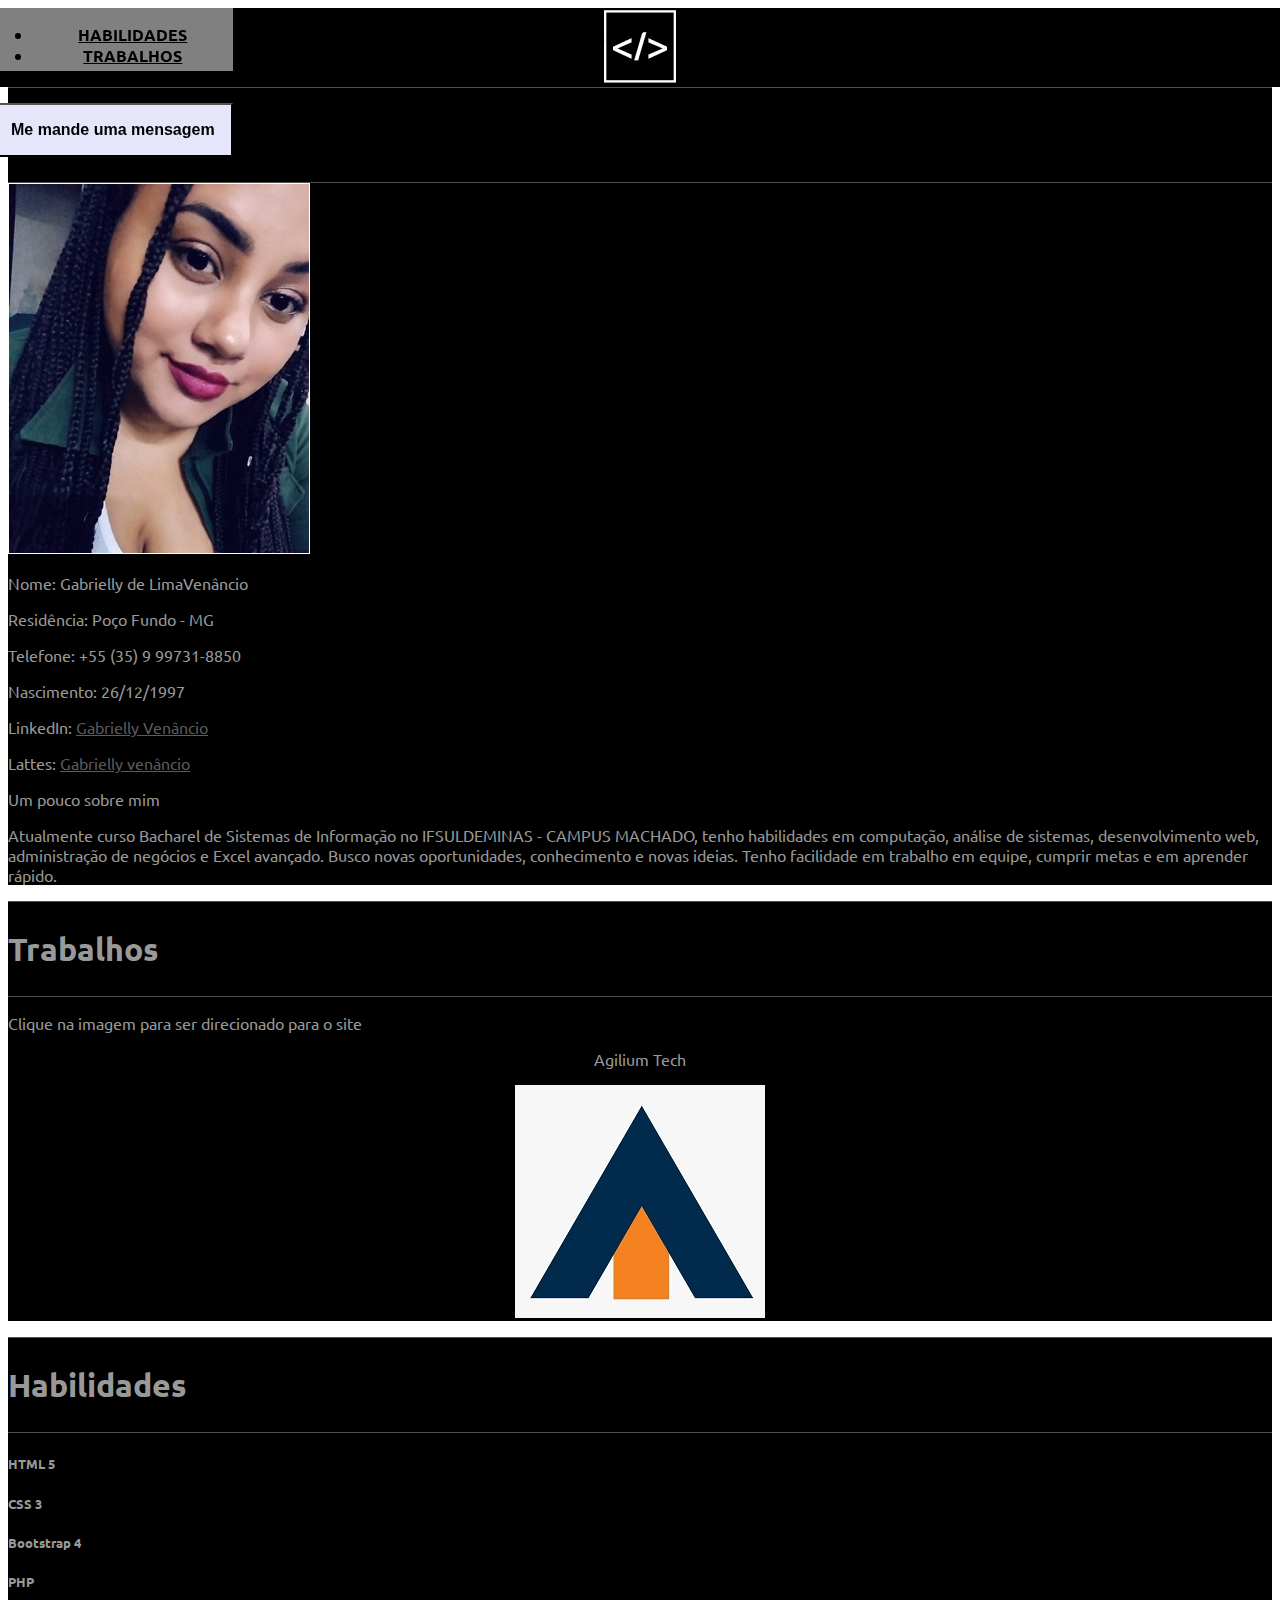
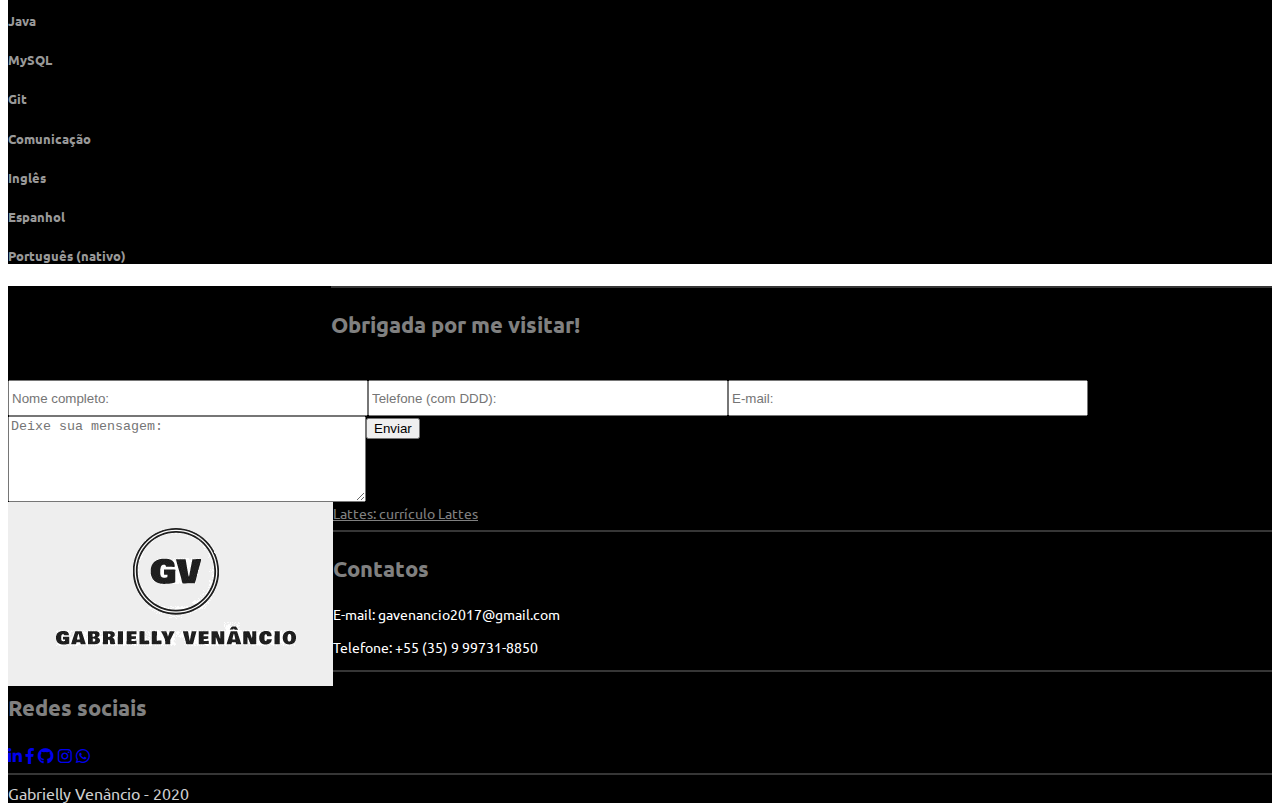
==== commit e84b56f9: "update readme" ====
--- a/index.html
+++ b/index.html
@@ -40,10 +40,10 @@
 		<nav class="navbar navbar-expand-md py-0 pl-3 no-margin">
 
 			<div class="navbar-brand">
-
+<!-- 
 				<button class="navbar-toggler" data-toggle="collapse" data-target="#menubar">
 					<span class="fas fa-bars"></span>
-				</button>
+				</button> -->
 
 			</div>
 		
@@ -62,13 +62,7 @@
 						<li class="nav-item pr-3">
 							<a class="nav-link" href="#footer">Contato</a>
 						</li>
-						<!-- <li class="nav-item dropdown">
-							<a class="nav-link mx-2 dropdown-toggle" href="#" id="navbarDropdownMenuLink" role="button" data-toggle="dropdown" aria-haspopup="true" aria-expanded="false">Já é cliente?</a>
-							<div class="dropdown-menu" aria-labelledby="navbarDropdownMenuLink">
-								<a class="dropdown-item" href="contato.php">Torne-se um</a>
-								<a class="dropdown-item" href="http://cliente.agilium.com.br/ControleAcesso/Login?ReturnUrl=%2F">Portal do cliente</a>
-							</div>
-						</li> -->
+						
 						
 					</ul>
 					<div class="p-2 ">
@@ -269,6 +263,7 @@
 		</div>
 
 		<div class="class col-12 col-sm-10 col-md-6 mb-4">
+			<form action="trataEmail.php" name="form_contato" method="post" >
 
 			<form name="contact" method="POST" action="redirect.html" data-netlify="true">
 
--- a/css/estilo.css
+++ b/css/estilo.css
@@ -15,7 +15,7 @@
 	height: 63px;
 	z-index: 100;
 	text-align: center;
-	background-color: rgb(90, 85, 85);
+	background-color: rgb(80, 80, 80);
 }
 
 
